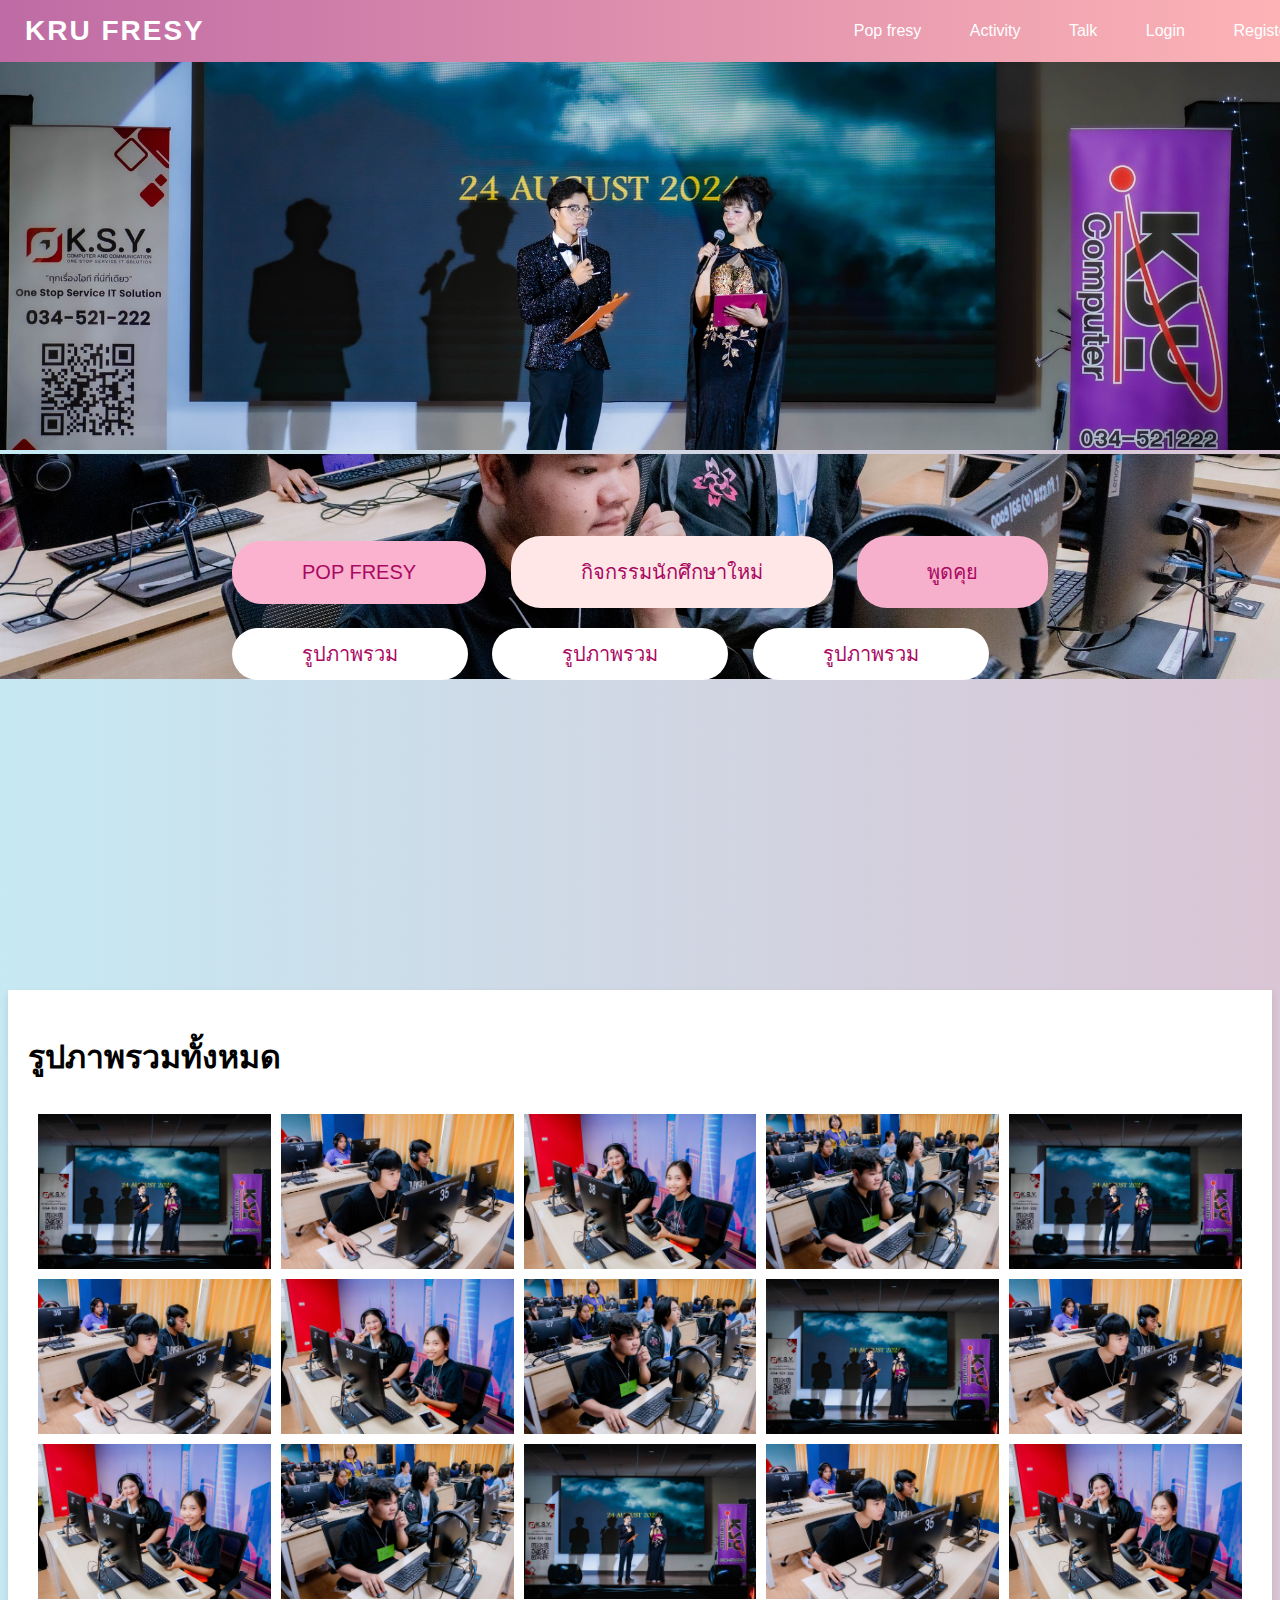
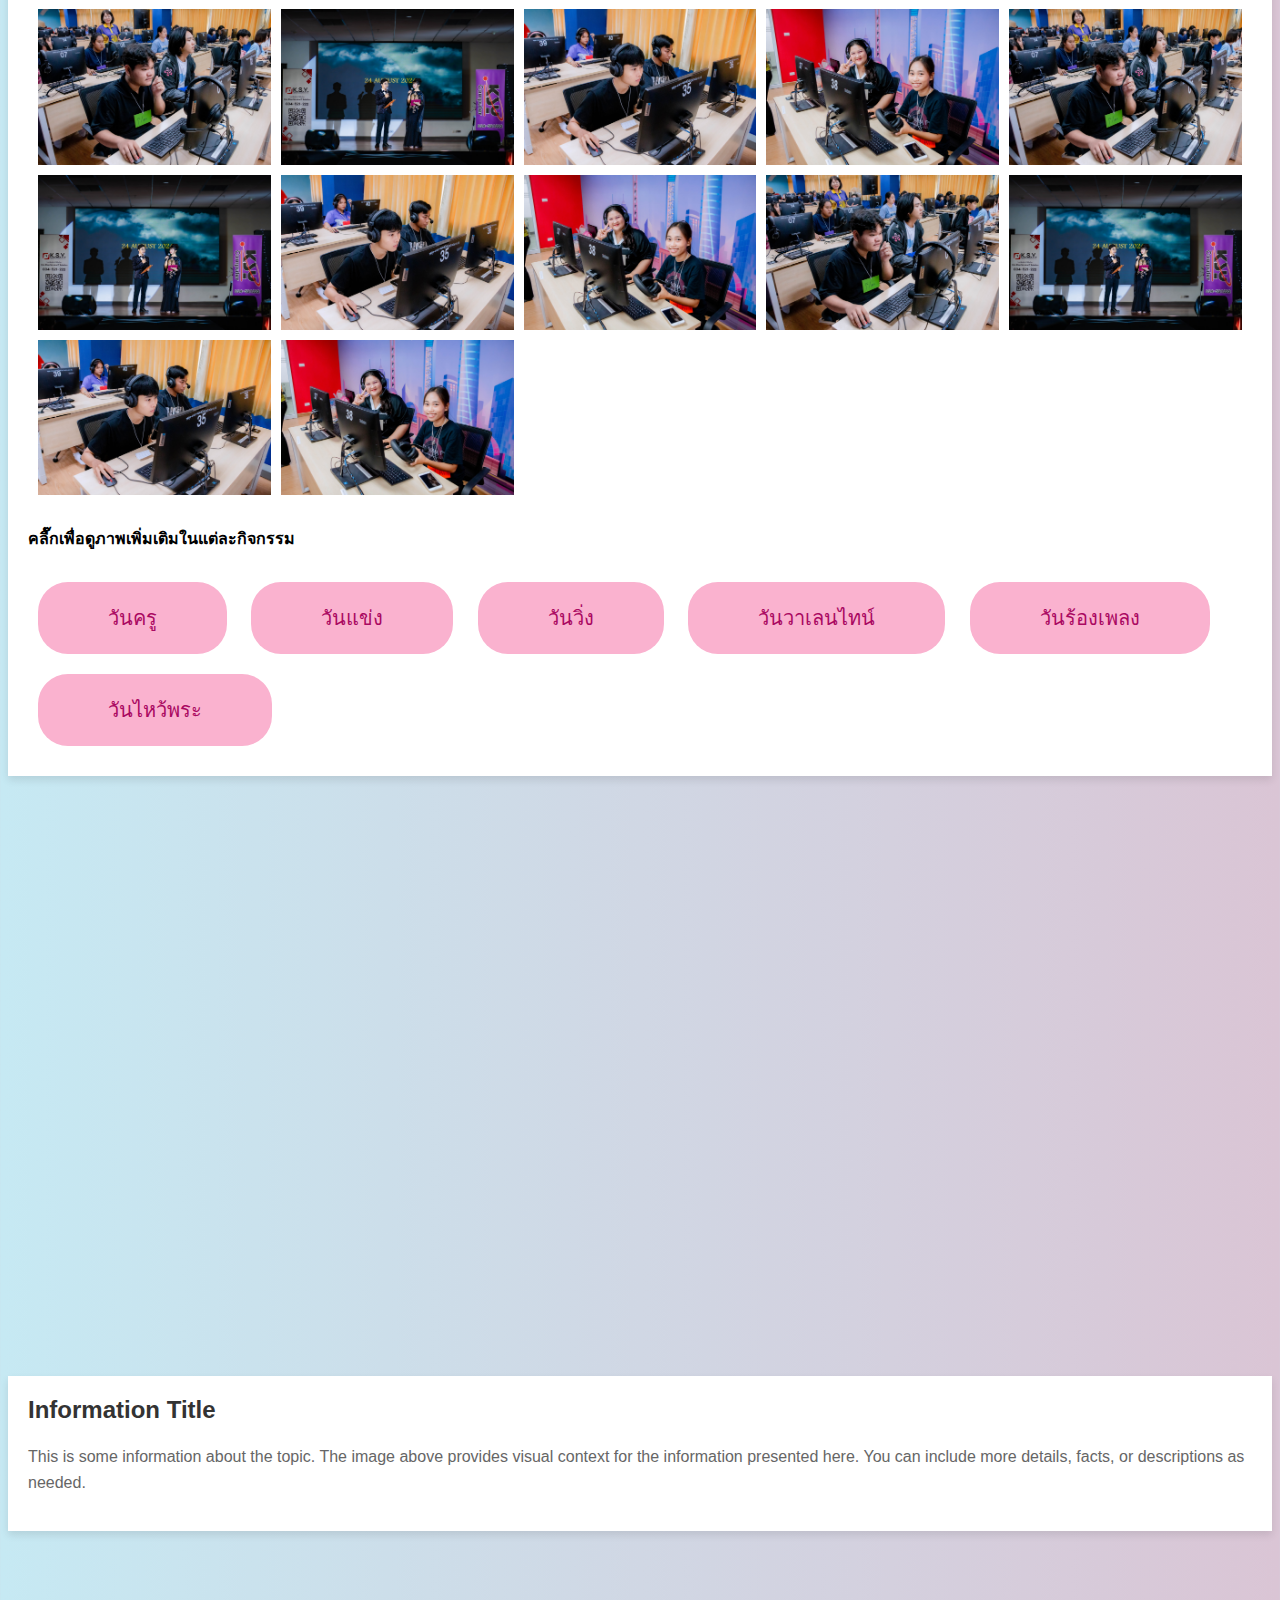
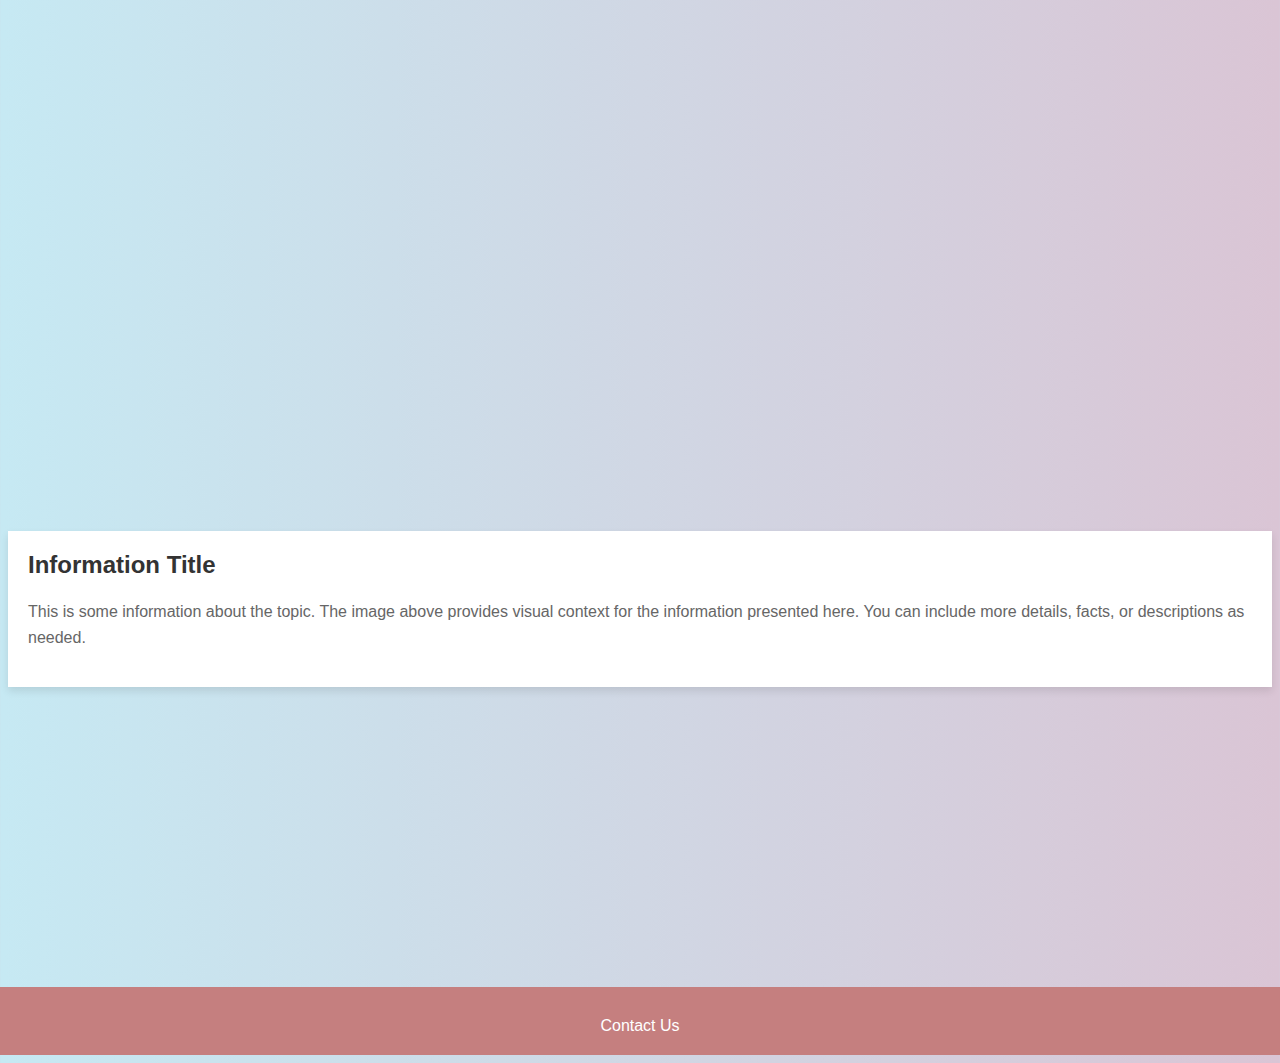
==== index.html @ 99738087 "first commit" ====
<!DOCTYPE html>
<html lang="en">
    <link rel="stylesheet" href="css/index.css">
<head>
    <meta charset="UTF-8">
    <meta name="viewport" content="width=device-width, initial-scale=1.0">
    <title>Image Buttons Example</title>
    <link rel="stylesheet" href="styles.css">
    <script src="js/java.js"></script>
</head>
<body >
    <nav class="navbar">
        <div class="logo">
            <a href="index.html">KRU FRESY</a>
        </div>
        <div class="auth-links">
          
            <a href="pop.html">Pop fresy</a>
            <a href="activity.html">Activity</a>
            <a href="talk.html">Talk</a>
              <a href="login.html">Login</a>
            <a href="register.html">Register</a>
        </div>
    </nav>

<section >
    <div class="photo-slider">
        <div class="slide">
            <img src="data/pic1.jpg" alt="Slide 1">
      
        <div class="slide">
            <img src="data/pic4.jpg" alt="Slide 2">
       

        </div>
    </div>
        </div>
    </div>

<div class="blank"> .s</div>

<div class="button-container">
    <button class="button" onclick="window.location.href='pop.html';">POP FRESY</button>
    <button class="button" onclick="window.location.href='activity.html';">กิจกรรมนักศึกษาใหม่</button>
    <button class="button" onclick="window.location.href='talk.html';">พูดคุย</button>
</div>
<button class="button-slide2" onclick="window.location.href='#1234'"> รูปภาพรวม</button>
<button class="button-slide2" onclick="window.location.href='#1234'"> รูปภาพรวม</button>
<button class="button-slide2" onclick="window.location.href='#1234'"> รูปภาพรวม</button>
</section>
<section id="1234">
<div class="info-container">
      <div class="info-content">
   <h1> รูปภาพรวมทั้งหมด </h1>
        <div class="gallery">
            <div class="gallery-item"><img src="data/pic1.jpg" alt="Image 1"></div>
            <div class="gallery-item"><img src="data/pic2.jpg" alt="Image 2"></div>
            <div class="gallery-item"><img src="data/pic3.jpg" alt="Image 3"></div>
            <div class="gallery-item"><img src="data/pic4.jpg" alt="Image 4"></div>
            <div class="gallery-item"><img src="data/pic1.jpg" alt="Image 1"></div>
            <div class="gallery-item"><img src="data/pic2.jpg" alt="Image 2"></div>
            <div class="gallery-item"><img src="data/pic3.jpg" alt="Image 3"></div>
            <div class="gallery-item"><img src="data/pic4.jpg" alt="Image 4"></div>
            <div class="gallery-item"><img src="data/pic1.jpg" alt="Image 1"></div>
            <div class="gallery-item"><img src="data/pic2.jpg" alt="Image 2"></div>
            <div class="gallery-item"><img src="data/pic3.jpg" alt="Image 3"></div>
            <div class="gallery-item"><img src="data/pic4.jpg" alt="Image 4"></div>
            <div class="gallery-item"><img src="data/pic1.jpg" alt="Image 1"></div>
            <div class="gallery-item"><img src="data/pic2.jpg" alt="Image 2"></div>
            <div class="gallery-item"><img src="data/pic3.jpg" alt="Image 3"></div>
            <div class="gallery-item"><img src="data/pic4.jpg" alt="Image 4"></div>
            <div class="gallery-item"><img src="data/pic1.jpg" alt="Image 1"></div>
            <div class="gallery-item"><img src="data/pic2.jpg" alt="Image 2"></div>
            <div class="gallery-item"><img src="data/pic3.jpg" alt="Image 3"></div>
            <div class="gallery-item"><img src="data/pic4.jpg" alt="Image 4"></div>
            <div class="gallery-item"><img src="data/pic1.jpg" alt="Image 1"></div>
            <div class="gallery-item"><img src="data/pic2.jpg" alt="Image 2"></div>
            <div class="gallery-item"><img src="data/pic3.jpg" alt="Image 3"></div>
            <div class="gallery-item"><img src="data/pic4.jpg" alt="Image 4"></div>
            <div class="gallery-item"><img src="data/pic1.jpg" alt="Image 1"></div>
            <div class="gallery-item"><img src="data/pic2.jpg" alt="Image 2"></div>
            <div class="gallery-item"><img src="data/pic3.jpg" alt="Image 3"></div>
   

            <!-- Add more gallery items as needed -->
        </div>
       <div>
        <h3>
            <h4> คลื๊กเพื่อดูภาพเพิ่มเติมในแต่ละกิจกรรม</h4>
            <button class="button-slide" onclick="window.location.href='https://drive.google.com/drive/u/2/folders/1FhuGe-60AtNOAWRHEZdpyz89f5zjqLNd'"> วันครู </button>
            <button class="button-slide" onclick="window.location.href='https://drive.google.com/drive/folders/1TvIue_Pt7hHn8EUC6U8NU38xc5LNyPsI?usp=sharing'"> วันแข่ง </button>
            <button class="button-slide" onclick="window.location.href='https://drive.google.com/drive/u/2/folders/1FhuGe-60AtNOAWRHEZdpyz89f5zjqLNd'"> วันวิ่ง </button>
            <button class="button-slide" onclick="window.location.href='https://drive.google.com/drive/folders/1TvIue_Pt7hHn8EUC6U8NU38xc5LNyPsI?usp=sharing'"> วันวาเลนไทน์ </button>
            <button class="button-slide" onclick="window.location.href='https://drive.google.com/drive/u/2/folders/1FhuGe-60AtNOAWRHEZdpyz89f5zjqLNd'"> วันร้องเพลง </button>
            <button class="button-slide" onclick="window.location.href='https://drive.google.com/drive/folders/1TvIue_Pt7hHn8EUC6U8NU38xc5LNyPsI?usp=sharing'"> วันไหว้พระ </button>
        </h2>
    </div>

    </div>
</div>
</section>
<section>
<div class="info-container">
    <div class="info-content">
      <h2>Information Title</h2>
      <p>This is some information about the topic. The image above provides visual context for the information presented here. You can include more details, facts, or descriptions as needed.</p>
  </div>
</section>
<section>
</div>
<div class="info-container">
    <div class="info-content">
      <h2>Information Title</h2>
      <p>This is some information about the topic. The image above provides visual context for the information presented here. You can include more details, facts, or descriptions as needed.</p>
  </div>
</div>
</section>
</body>
<footer class="footer">
    <div class="footer-content">
      
        <ul class="footer-links">
   
            <li><a href="">Contact Us</a></li>
        </ul>
    </div>
</footer>
</html>
---- css/index.css ----
@import url('https://fonts.googleapis.com/css2?family=IBM+Plex+Sans+Thai:wght@100;200;300;400;500;600;700&display=swap');
body {
    display: flex;
    font-family: "IBM Plex Sans Thai", sans-serif;
    font-style: bold;
    justify-content: center;
    align-items: center;  
    background: linear-gradient(to right, #c6e9f3, #dac5d5);
    font-family: Arial, sans-serif;
    flex-direction: column;
    min-height: 100vh;
     
}

/* Photo slider styles */
.photo-slider {
    position: fixed;
    position: absolute;
    top: 0;
    left: 0;
    width: 100%;
    height: 100vh; /* Full viewport height */
    overflow: hidden;
    display: flex;
    z-index: -1; /* Ensure it’s behind the navbar */
}

.slide {
    position: absolute;
    width: 100%;
    height: 50%;
    animation: slide 6s ; /* Slide effect */
}

.slide img {
    width: 100%;
    height: 100%;
    object-fit: cover; /* Ensure the image covers the div */
}

/* Keyframes for sliding effect */
@keyframes slide {
    0% {
        opacity: 0;
        transform: translateX(100%);
    }
    20% {
        opacity: 1;
        transform: translateX(0);
    }

}

.navbar {
    display: flex;
    justify-content: space-between;
    align-items: center;
    padding: 15px 30px;
    background: linear-gradient(90deg, #be6ba5, #ffb6b6);
    
    position: fixed;
    width: 100%;
    top: 0;
    left: 10;
    margin-right: 50px;
    margin-left: 100px;
    margin: 30;

}

.logo a {
    color: white;
    text-decoration: none;
    font-size: 28px;
    font-weight: bold;
    letter-spacing: 2px;
    transition: color 0.3s ease;
}

.logo a:hover {
    color: #df4c91;
}

.auth-links a {
    color: white;
    text-decoration: none;
    margin-left: 20px;
    font-size: 16px;
    padding: 8px 12px;
    border-radius: 4px;
    transition: background-color 0.3s ease, color 0.3s ease;
}

.auth-links a:hover {
    background-color: #ffffff;
    color: #333;
}

.auth-links a:active {
    background-color: #89b0dd;
    color: #ebc8c8;
}



.button {
    border: salmon;
    color: rgb(170, 9, 98);
    padding: 20px 70px ;
    cursor: pointer;
    border-radius: 30px;
    transition: background-color 0.3s, transform 0.2s;
    margin: 10px;

    font-size: 20px;
}
.button:nth-child(1) {
    background-color: #fab2cf; /* Medium pink */
}
.button:nth-child(2) {
    background-color: #FFE7E7; /* Medium pink */
}

.button:nth-child(3) {
    background-color: #f7b0cc; /* Darker pink */
}

.button:hover {
    
    background-color: #ff9fae; /* White background on hover */
    color: #ffffff; /* Dark text color on hover */
    transform: scale(1.15); /* Slightly enlarge button on hover */
}

.button:active {
    background-color: #FF8C9E; /* Light grey background when button is clicked */
    transform: scale(0.95); /* Slightly shrink button on click */
}
.button-slide {
    border: salmon;
    color: rgb(170, 9, 98);
    padding: 20px 70px ;
    cursor: pointer;
    border-radius: 30px;
    transition: background-color 0.3s, transform 0.2s;
    margin: 10px;

    font-size: 20px;
    background-color: #fab2cf;
}
.button-slide:hover {
    
    background-color: #ff9fae; /* White background on hover */
    color: #ffffff; /* Dark text color on hover */
    transform: scale(1.15); /* Slightly enlarge button on hover */
}

.button-slide:active {
    background-color: #ffffff; /* Light grey background when button is clicked */
    transform: scale(0.95); /* Slightly shrink button on click */
}
.button-slide2 {
    border: rgb(255, 255, 255);
    color: rgb(170, 9, 98);
    padding: 10px 70px ;
    cursor: pointer;
    border-radius: 30px;
    transition: background-color 0.3s, transform 0.2s;
    margin: 10px;

    font-size: 20px;
    background-color: #ffffff;
}
.button-slide2:hover {
    
    background-color: #ffffff; /* White background on hover */
    color: #662f2f; /* Dark text color on hover */
    transform: scale(1.15); /* Slightly enlarge button on hover */
}

.button-slide2:active {
    background-color: #FF8C9E; /* Light grey background when button is clicked */
    transform: scale(0.95); /* Slightly shrink button on click */
}
.info-container {
    display: flex;

    align-items: center;
    background-color: #fff;
    border-radius: 0px;
    box-shadow: 0 4px 8px rgba(0, 0, 0, 0.1);
    overflow: hidden;
    margin: 300px auto;
    width: 100%;
    max-width: 100%;
   
}


.info-content {
    padding: 20px;
    flex: 1;
}

.info-content h2 {
    margin-top: 0;
    color: #333;
}

.info-content p {
    color: #666;
    line-height: 1.6;
}
/* Gallery container styling */
.gallery {
    display: grid;
    grid-template-columns: repeat(auto-fill, minmax(200px, 1fr));
    gap: 10px; /* Space between images */
    padding: 10px;
}

/* Gallery item styling */
.gallery-item {
    overflow: hidden; /* Hide overflow for a cleaner look */
}

.gallery-item img {
    width: 100%;
    height: auto;
    display: block; /* Remove bottom margin/space */
    transition: transform 0.3s ease-in-out;
    cursor: pointer; /* Indicate clickable images */
}

/* Add a hover effect */
.gallery-item:hover img {
    transform: scale(1.05); /* Slight zoom on hover */
}

/* Lightbox styling */
.lightbox {
    display: none; /* Hidden by default */
    position: fixed;
    top: 0;
    left: 0;
    width: 100%;
    height: 100%;
    background-color: rgba(0, 0, 0, 0.8); /* Dark overlay */
    justify-content: center;
    align-items: center;
    z-index: 1000; /* Ensure it appears above other content */
}

.lightbox-img {
    max-width: 90%;
    max-height: 80%;
    margin: auto;
}

.close {
    position: absolute;
    top: 20px;
    right: 20px;
    font-size: 2rem;
    color: white;
    cursor: pointer;
}
.footer {
    background-color: #c57f7f; /* Pink background color */
    color: white;
    text-align: center;
    padding: 20px;
    position: relative;
    bottom: 0;
    width: 100%;
}

.footer-content {
    max-width: 1200px;
    margin: 0 auto;
}

.footer-links {
    list-style: none;
    padding: 0;
    margin: 10px 0 0;
}

.footer-links li {
    display: inline;
    margin: 0 10px;
}

.footer-links a {
    color: white;
    text-decoration: none;
}

.footer-links a:hover {
    text-decoration: underline;
}

.blank{
    margin-bottom: 500px;
}
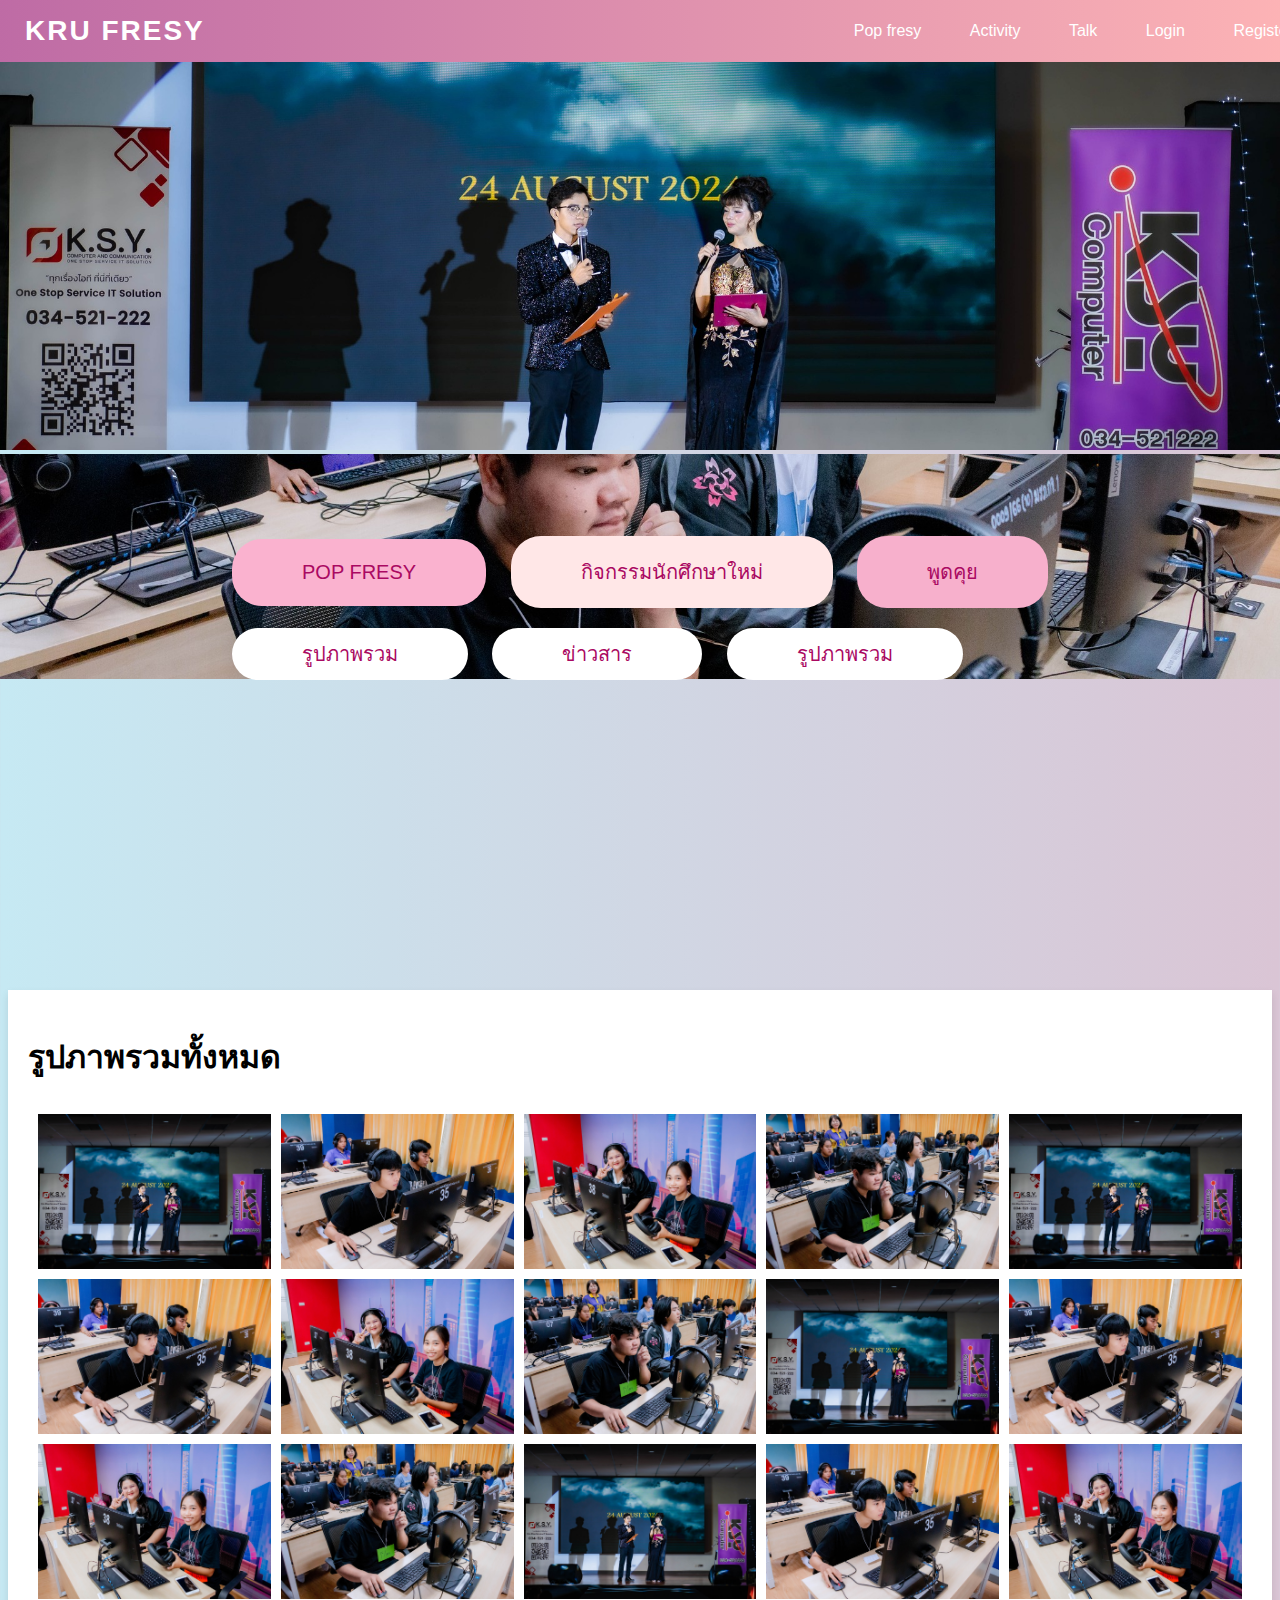
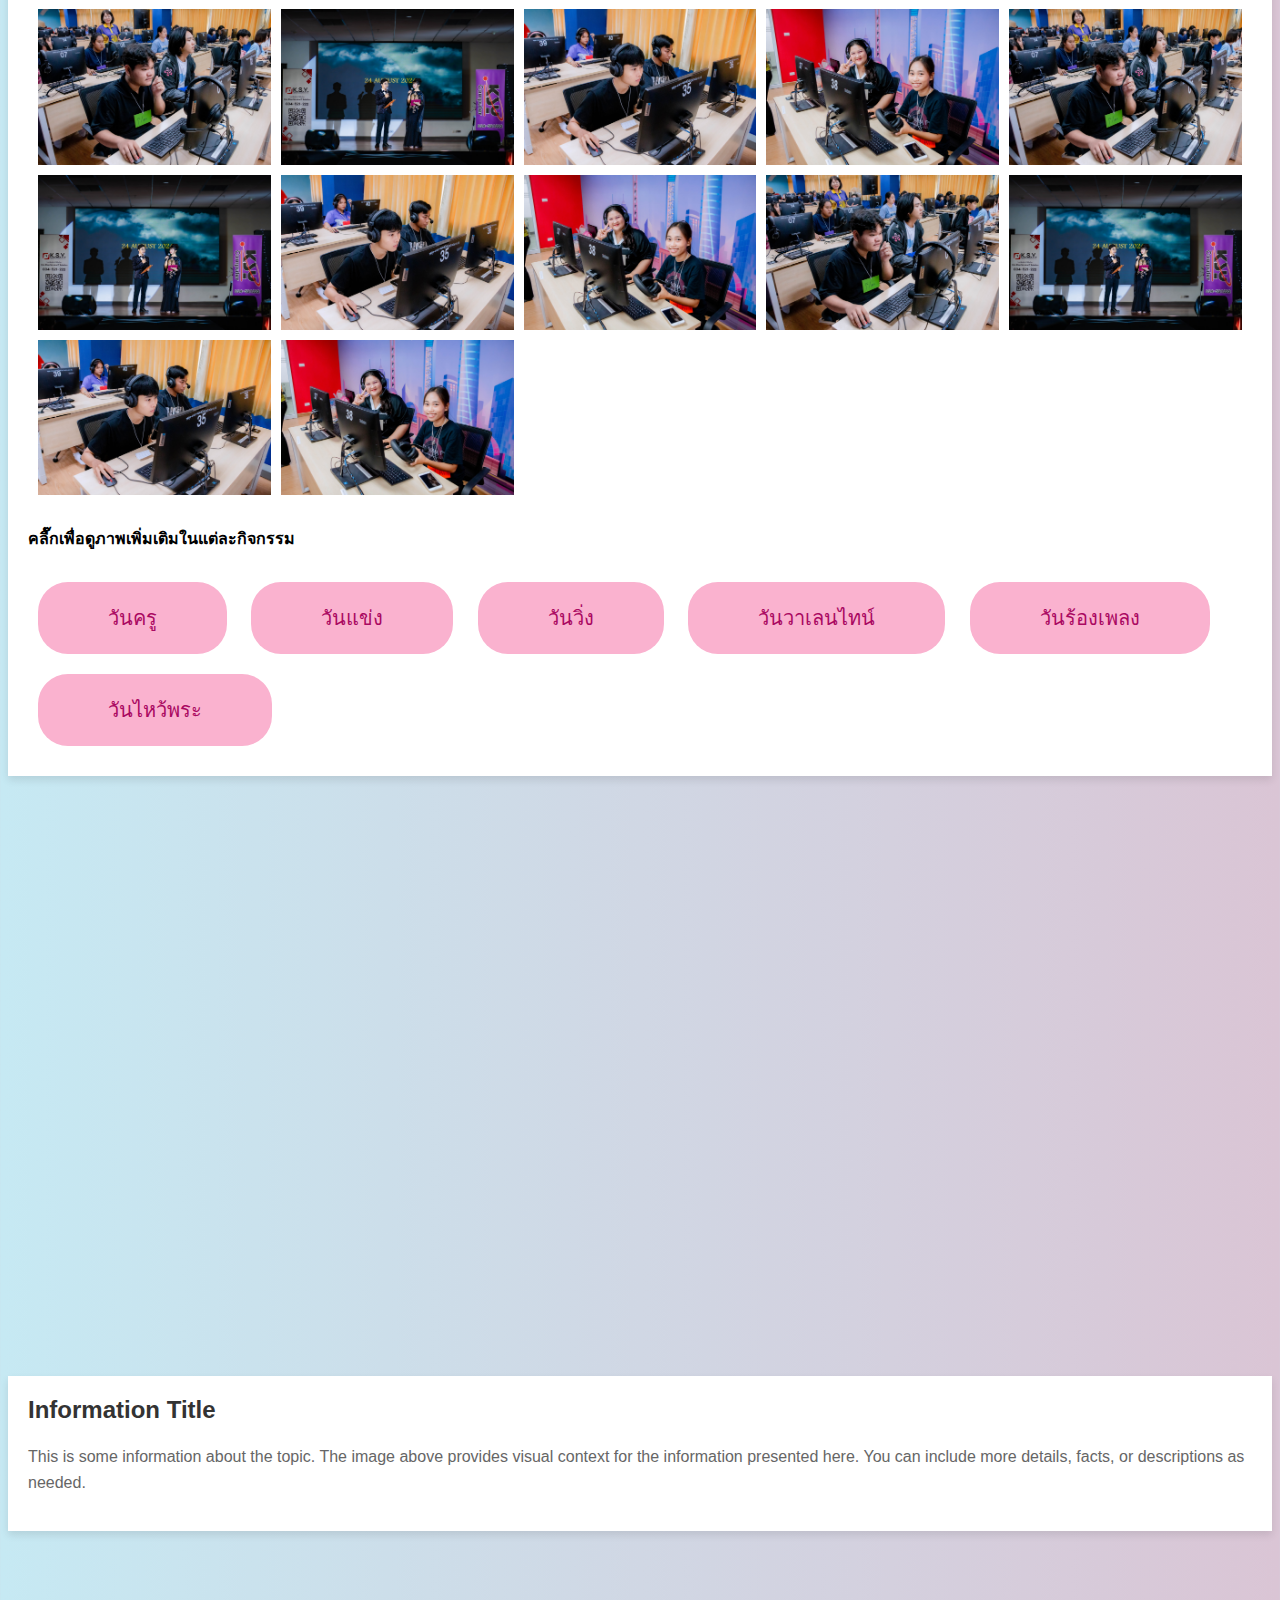
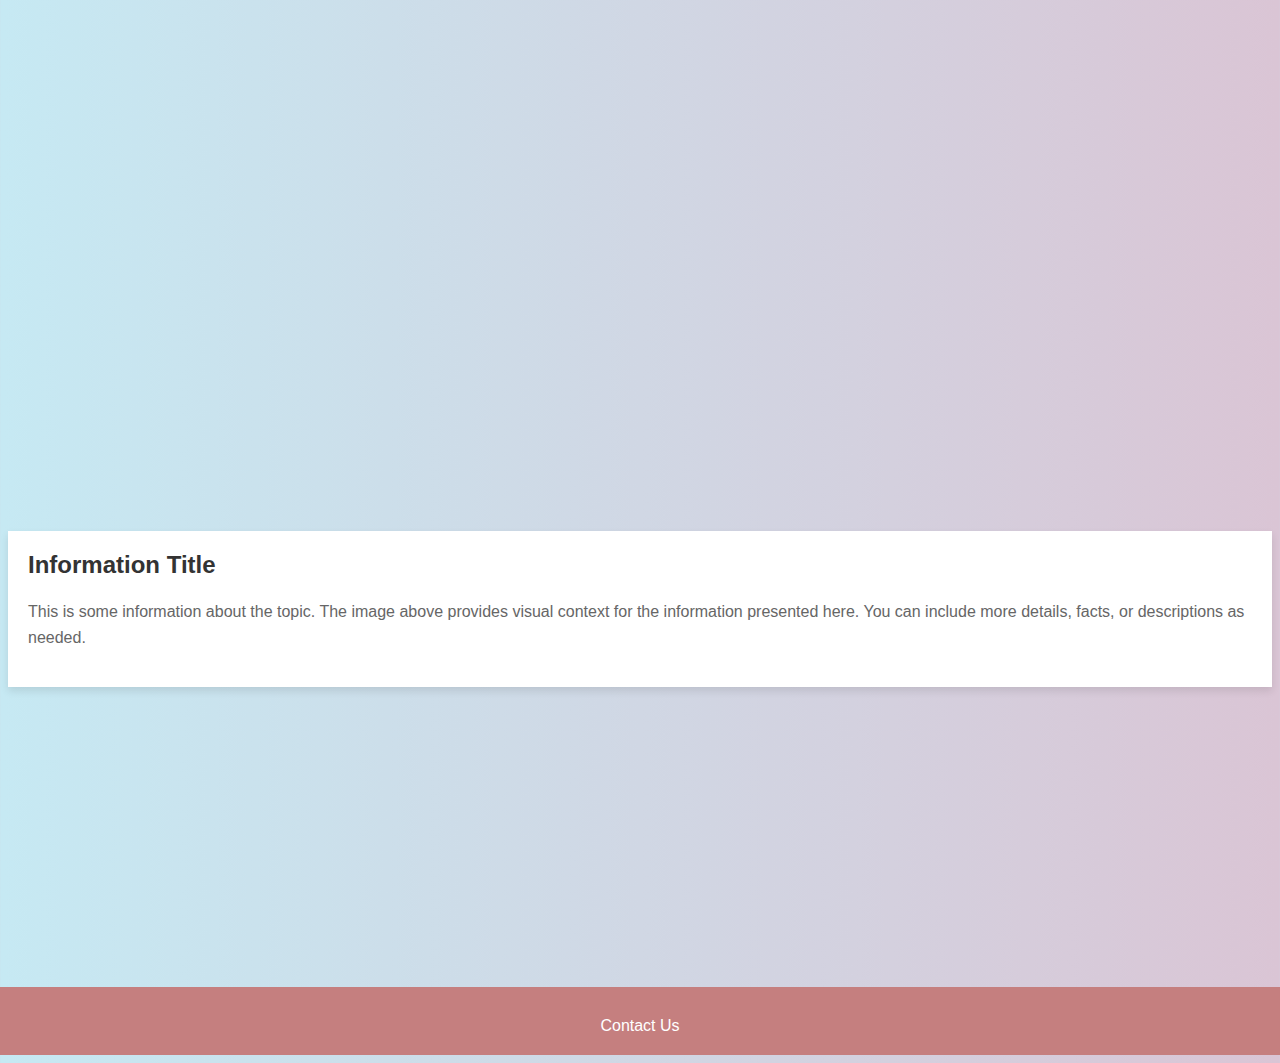
==== commit 8c444ba3: "finish" ====
--- a/index.html
+++ b/index.html
@@ -40,12 +40,12 @@
 <div class="blank"> .s</div>
 
 <div class="button-container">
-    <button class="button" onclick="window.location.href='pop.html';">POP FRESY</button>
+    <button class="button" onclick="window.location.href='pop.html';">ㅤㅤPOP FRESYㅤㅤ</button>
     <button class="button" onclick="window.location.href='activity.html';">กิจกรรมนักศึกษาใหม่</button>
-    <button class="button" onclick="window.location.href='talk.html';">พูดคุย</button>
+    <button class="button" onclick="window.location.href='talk.html';">ㅤㅤㅤพูดคุยㅤㅤㅤ</button>
 </div>
 <button class="button-slide2" onclick="window.location.href='#1234'"> รูปภาพรวม</button>
-<button class="button-slide2" onclick="window.location.href='#1234'"> รูปภาพรวม</button>
+<button class="button-slide2" onclick="window.location.href='#1234'">  ข่าวสาร </button>
 <button class="button-slide2" onclick="window.location.href='#1234'"> รูปภาพรวม</button>
 </section>
 <section id="1234">
--- a/css/index.css
+++ b/css/index.css
@@ -105,13 +105,13 @@
 
 .button {
     border: salmon;
+    justify-content: center;
     color: rgb(170, 9, 98);
     padding: 20px 70px ;
     cursor: pointer;
     border-radius: 30px;
     transition: background-color 0.3s, transform 0.2s;
     margin: 10px;
-
     font-size: 20px;
 }
 .button:nth-child(1) {
@@ -140,6 +140,7 @@
     border: salmon;
     color: rgb(170, 9, 98);
     padding: 20px 70px ;
+    justify-content: center;
     cursor: pointer;
     border-radius: 30px;
     transition: background-color 0.3s, transform 0.2s;
@@ -163,11 +164,11 @@
     border: rgb(255, 255, 255);
     color: rgb(170, 9, 98);
     padding: 10px 70px ;
+    justify-content: center;
     cursor: pointer;
     border-radius: 30px;
     transition: background-color 0.3s, transform 0.2s;
     margin: 10px;
-
     font-size: 20px;
     background-color: #ffffff;
 }
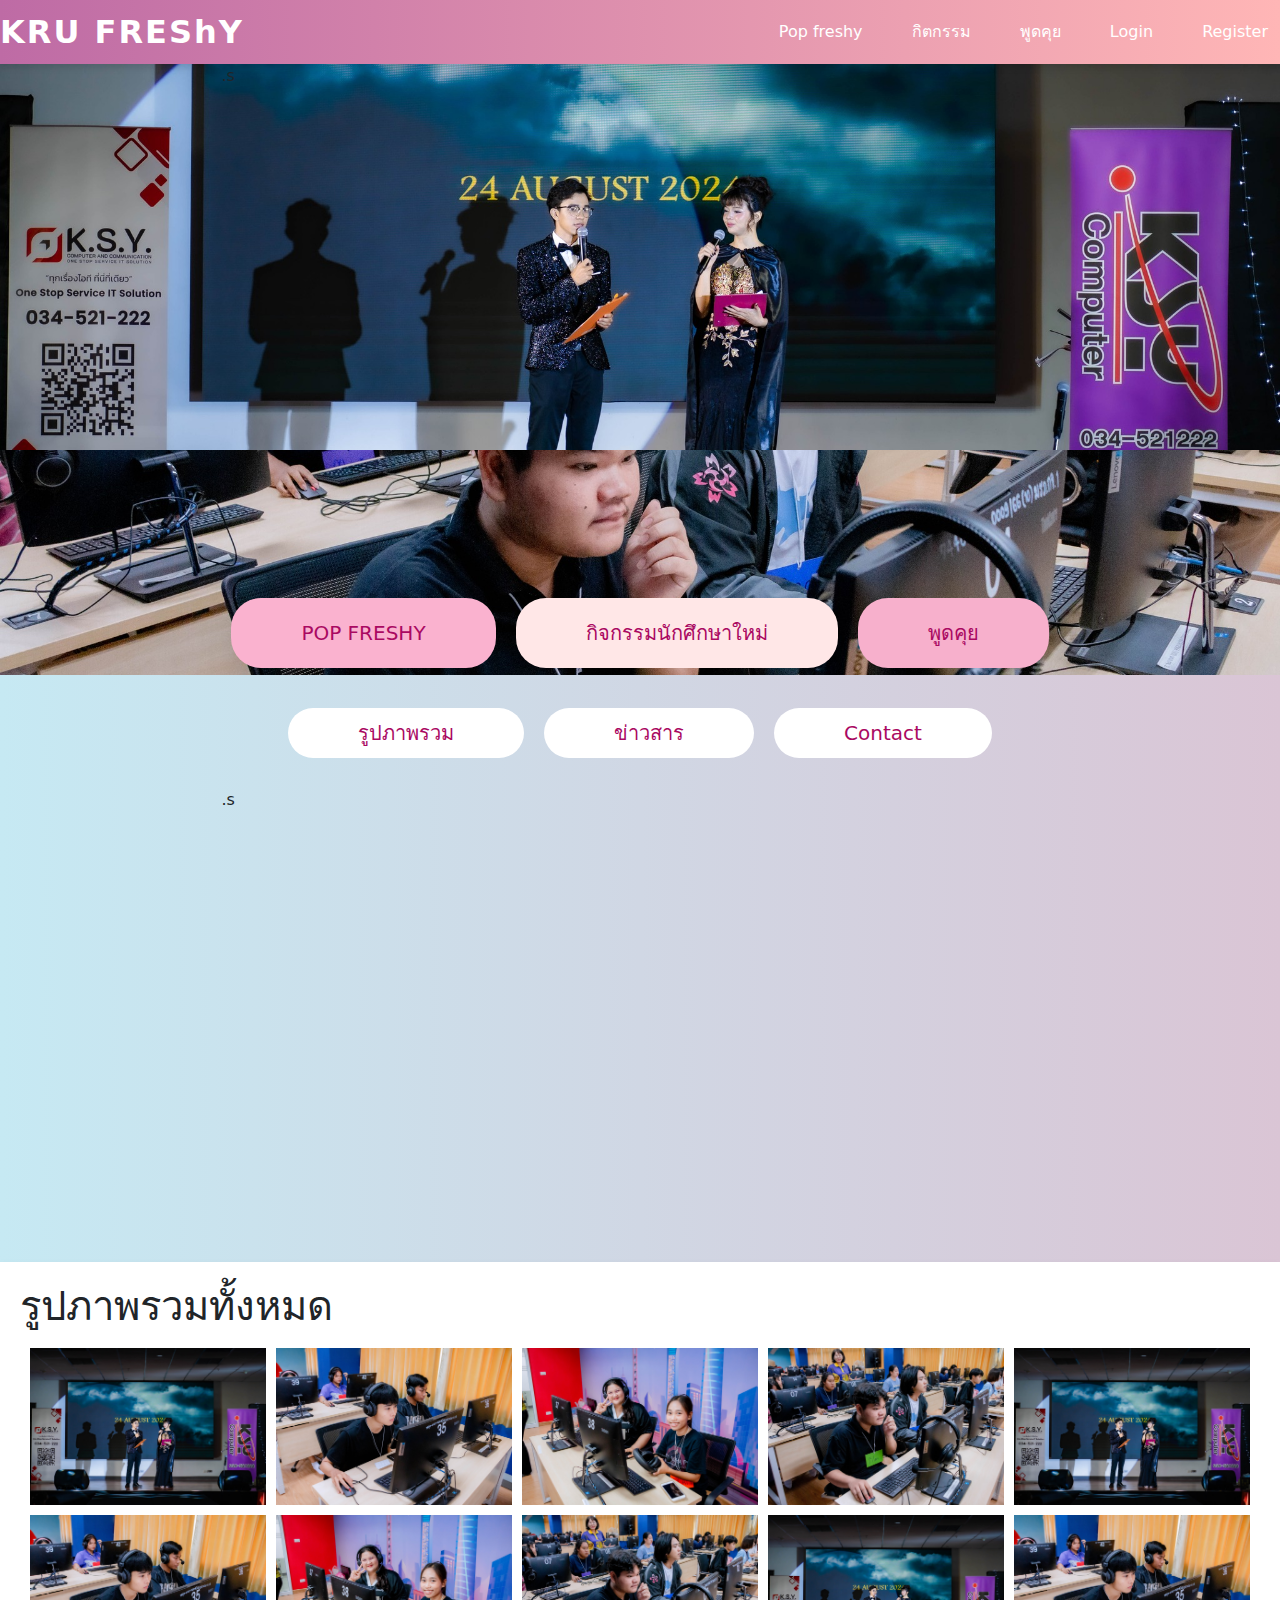
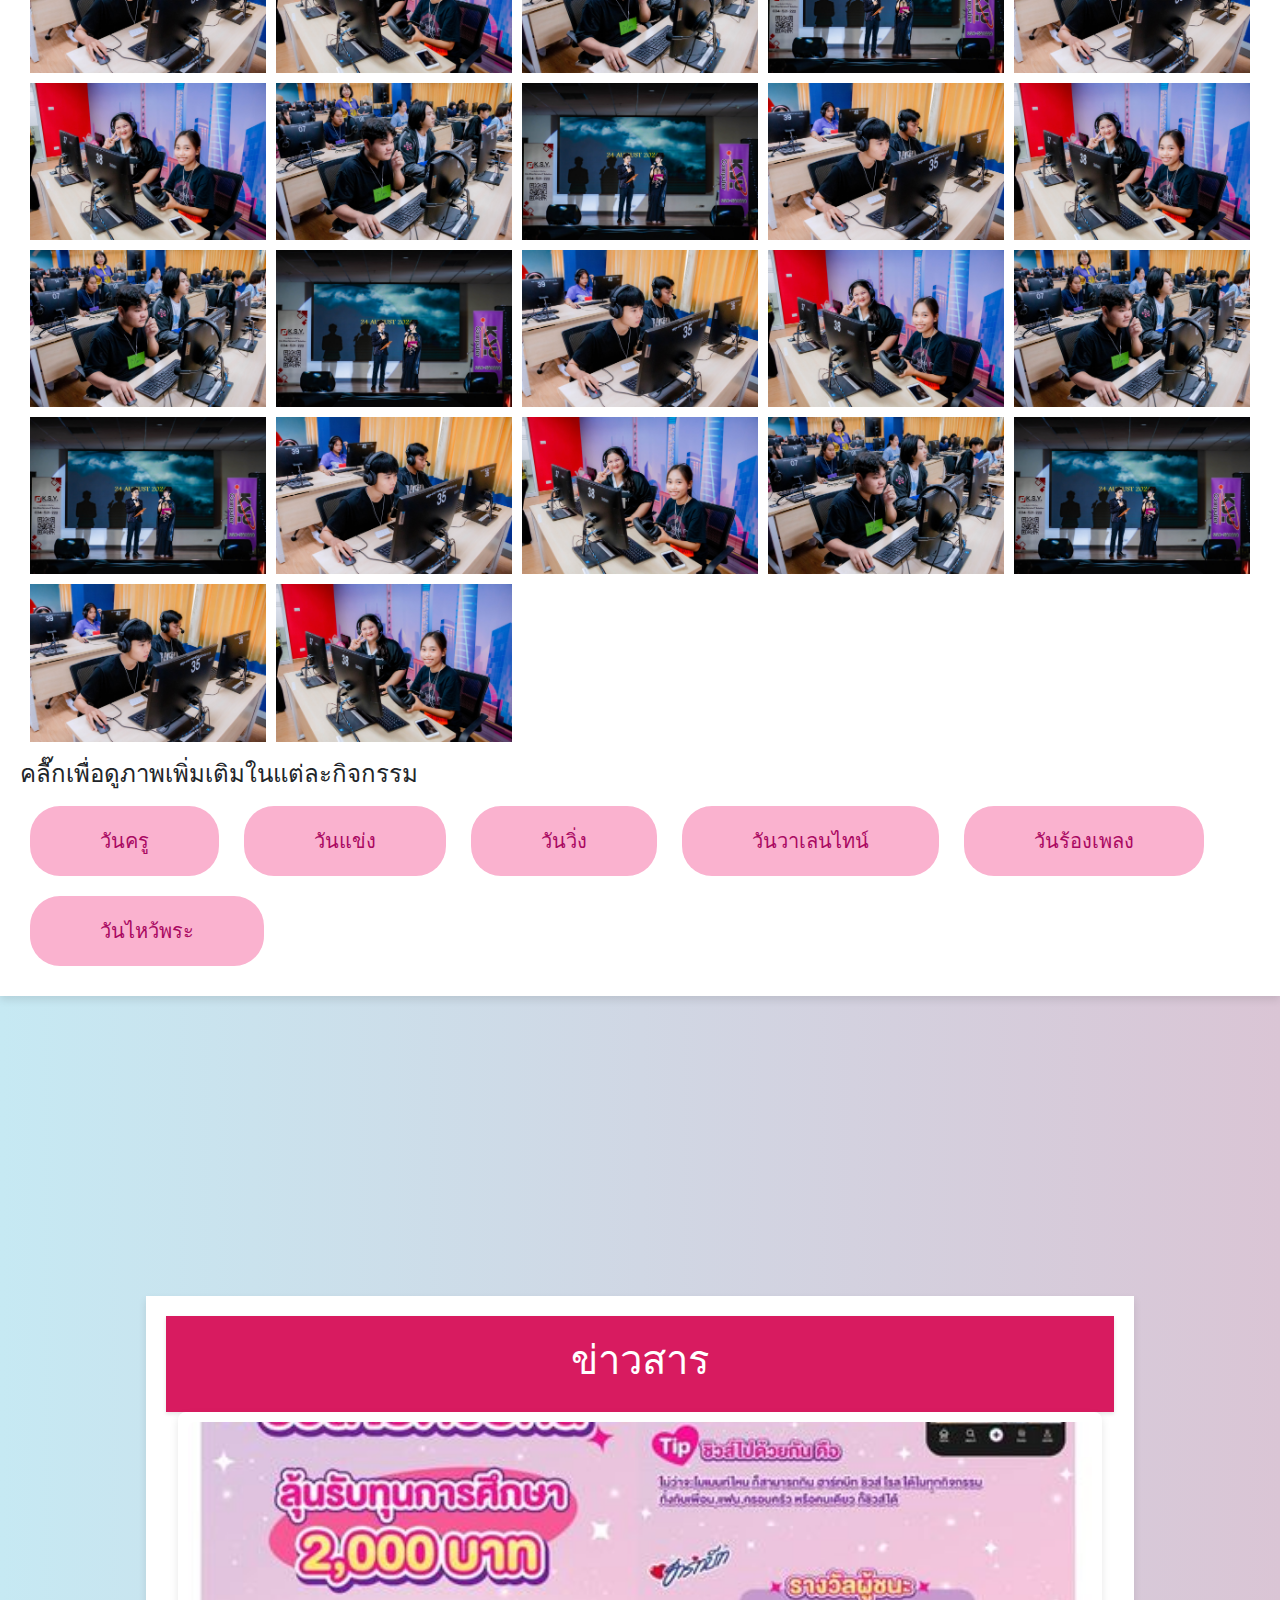
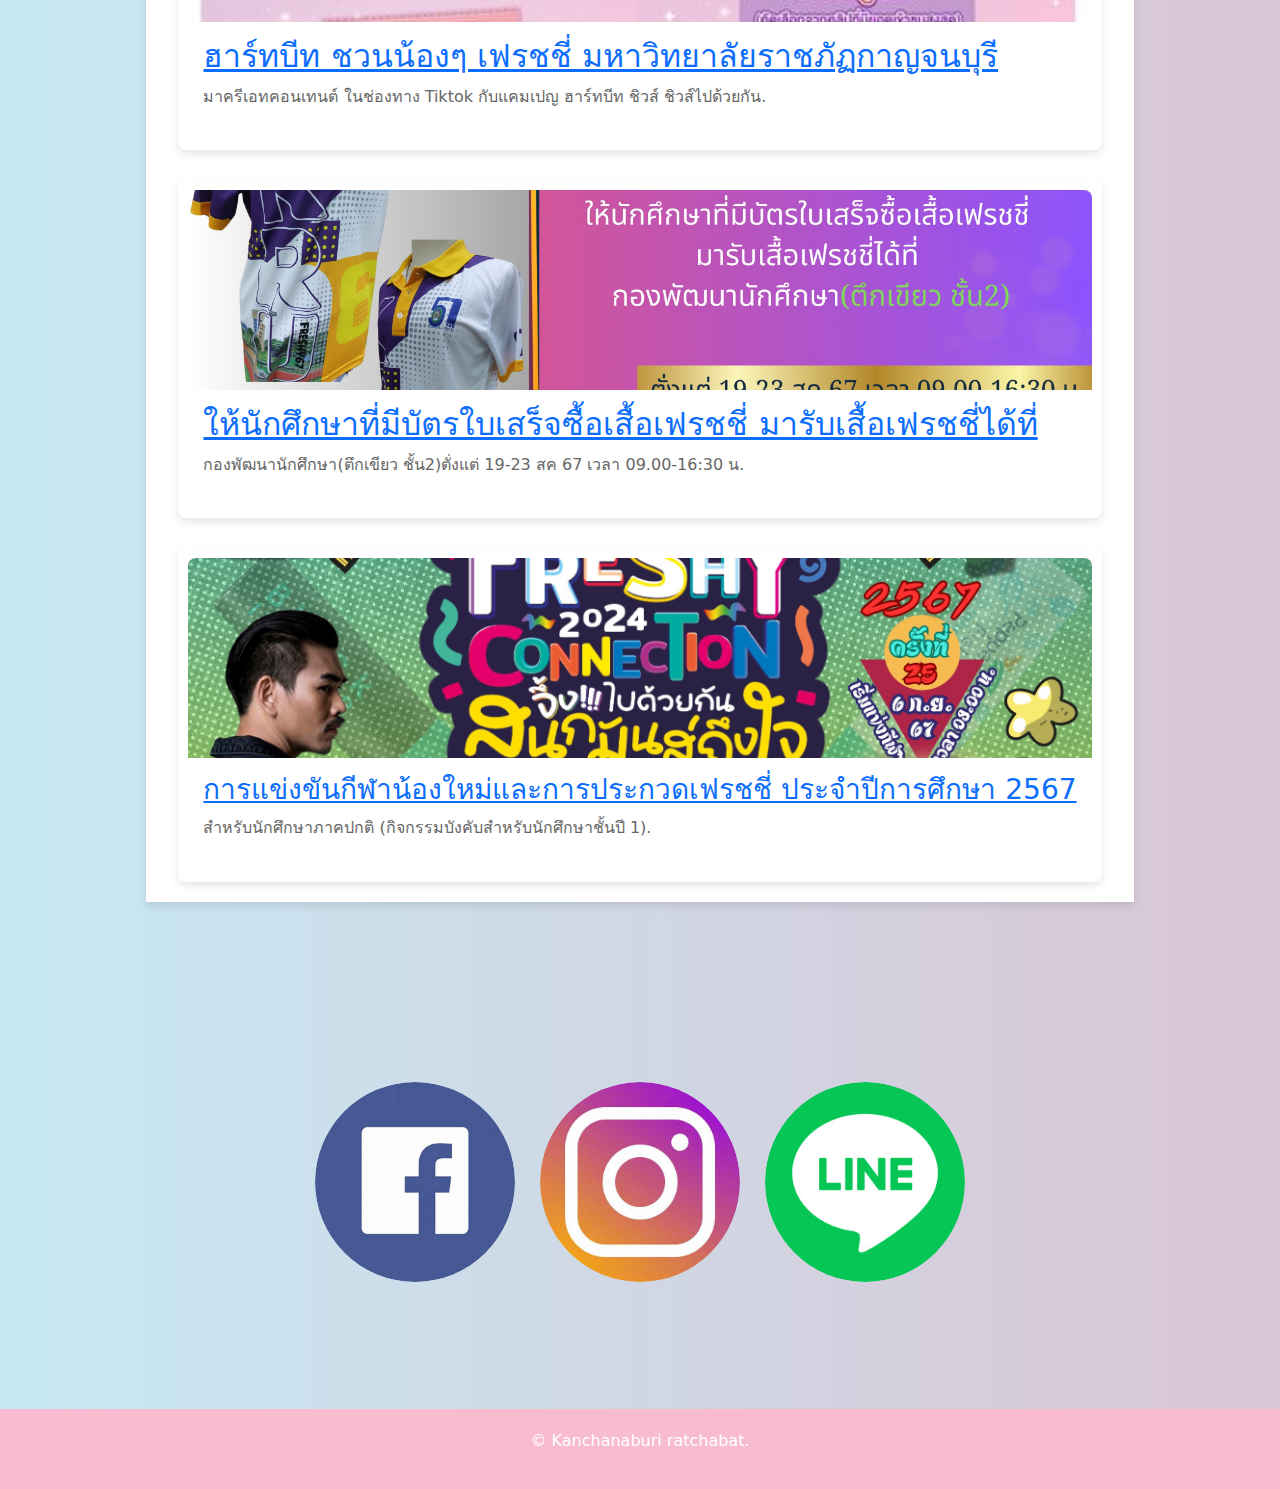
==== commit c5263440: "done" ====
--- a/index.html
+++ b/index.html
@@ -7,17 +7,18 @@
     <title>Image Buttons Example</title>
     <link rel="stylesheet" href="styles.css">
     <script src="js/java.js"></script>
+    <link href="https://cdn.jsdelivr.net/npm/bootstrap@5.3.3/dist/css/bootstrap.min.css" rel="stylesheet" >
 </head>
 <body >
     <nav class="navbar">
         <div class="logo">
-            <a href="index.html">KRU FRESY</a>
+            <a href="index.html">KRU FREShY</a>
         </div>
         <div class="auth-links">
           
-            <a href="pop.html">Pop fresy</a>
-            <a href="activity.html">Activity</a>
-            <a href="talk.html">Talk</a>
+            <a href="pop.html">Pop freshy</a>
+            <a href="activity.html">กิตกรรม</a>
+            <a href="talk.html">พูดคุย</a>
               <a href="login.html">Login</a>
             <a href="register.html">Register</a>
         </div>
@@ -40,13 +41,18 @@
 <div class="blank"> .s</div>
 
 <div class="button-container">
-    <button class="button" onclick="window.location.href='pop.html';">ㅤㅤPOP FRESYㅤㅤ</button>
+    <button class="button" onclick="window.location.href='pop.html';">ㅤㅤPOP FRESHYㅤㅤ</button>
     <button class="button" onclick="window.location.href='activity.html';">กิจกรรมนักศึกษาใหม่</button>
     <button class="button" onclick="window.location.href='talk.html';">ㅤㅤㅤพูดคุยㅤㅤㅤ</button>
 </div>
-<button class="button-slide2" onclick="window.location.href='#1234'"> รูปภาพรวม</button>
-<button class="button-slide2" onclick="window.location.href='#1234'">  ข่าวสาร </button>
-<button class="button-slide2" onclick="window.location.href='#1234'"> รูปภาพรวม</button>
+
+<div class="button-container">
+    <button class="button-slide2" onclick="window.location.href='#1234'"> รูปภาพรวม</button>
+    <button class="button-slide2" onclick="window.location.href='#news'">  ข่าวสาร </button>
+    <button class="button-slide2" onclick="window.location.href='#good'"> Contact</button>
+  
+</div>
+<div class="blank2"> .s</div>
 </section>
 <section id="1234">
 <div class="info-container">
@@ -99,30 +105,78 @@
     </div>
 </div>
 </section>
-<section>
+<section id="news">
 <div class="info-container">
     <div class="info-content">
-      <h2>Information Title</h2>
-      <p>This is some information about the topic. The image above provides visual context for the information presented here. You can include more details, facts, or descriptions as needed.</p>
+        <header>
+            <div class="container">
+                <h1>ข่าวสาร</h1>
+            </div>
+        </header>
+    
+        <div class="container">
+            <div class="grid-container">
+                <article>
+                    <img src="data/news1.jpg"width="60%" alt="JavaScript Framework">
+                    <div class="content">
+                        <h2><a href="https://www.facebook.com/hartbeatfanpage/videos/1030457718274148" target="_blank">ฮาร์ทบีท ชวนน้องๆ เฟรชชี่ มหาวิทยาลัยราชภัฏกาญจนบุรี</a></h2>
+                        <p>มาครีเอทคอนเทนต์ ในช่องทาง Tiktok 
+                            กับแคมเปญ ฮาร์ทบีท ชิวส์ ชิวส์ไปด้วยกัน.</p>
+                    
+                    </div>
+                </article>
+    
+                <article>
+                    <img src="data/new2.jpg" width="60%" alt="Python 4.0">
+                    <div class="content">
+                        <h2><a href="https://www.facebook.com/photo/?fbid=1025434936035337&set=a.563916932187142" target="_blank">ให้นักศึกษาที่มีบัตรใบเสร็จซื้อเสื้อเฟรชชี่ มารับเสื้อเฟรชชี่ได้ที่ </a></h2>
+                        <p>กองพัฒนานักศึกษา(ตึกเขียว ชั้น2)ตั่งแต่ 19-23 สค 67 เวลา 09.00-16:30 น.</p>
+                  
+                    </div>
+                </article>
+                <article>
+                    <img src="data/news3.jpg" alt="React Hooks Update">
+                    <div class="content">
+                        <h3><a href="https://drive.google.com/file/d/1nt2s-GlYbB85TqGJyAkwOX2nqIAS84Y7/view?fbclid=IwY2xjawFAbgpleHRuA2FlbQIxMAABHYP-Ye_rNqVtmBZPzF7z9VQM-4BNxjThC53xxlW5ITd7i_YTa_muZzs54Q_aem_qMIZBxGdaMnfjq0JjUuSdQ" target="_blank">การแข่งขันกีฬาน้องใหม่และการประกวดเฟรชชี่ ประจำปีการศึกษา 2567 </a></h3>
+                        <p>สำหรับนักศึกษาภาคปกติ (กิจกรรมบังคับสำหรับนักศึกษาชั้นปี 1).</p>
+                        <p><a href="https://drive.google.com/file/d/1nt2s-GlYbB85TqGJyAkwOX2nqIAS84Y7/view?fbclid=IwY2xjawFAbgpleHRuA2FlbQIxMAABHYP-Ye_rNqVtmBZPzF7z9VQM-4BNxjThC53xxlW5ITd7i_YTa_muZzs54Q_aem_qMIZBxGdaMnfjq0JjUuSdQ" target="_blank"></a></p>
+                    </div>
+                </article>
+               
+    
+            </div>
+        </div>
+
   </div>
 </section>
-<section>
+
 </div>
-<div class="info-container">
+<section id="good">
+
     <div class="info-content">
-      <h2>Information Title</h2>
-      <p>This is some information about the topic. The image above provides visual context for the information presented here. You can include more details, facts, or descriptions as needed.</p>
+        <body>
+            <a href="https://www.facebook.com/dsd.kru.ac.th" class="image-link">
+                <img src="data/fb.png" alt="Description of image 1">
+            </a>
+            <a href="https://www.instagram.com/kru.university/" class="image-link">
+                <img src="data/OIP.png" alt="Description of image 2">
+            </a>
+            <a href="https://line.me/th/" class="image-link">
+                <img src="data/512x512bb.jpg" alt="Description of image 3">
+            </a>
+        </body>
+     
   </div>
 </div>
 </section>
-</body>
+<script src="https://cdn.jsdelivr.net/npm/bootstrap@5.3.3/dist/js/bootstrap.bundle.min.js" ></script>
 <footer class="footer">
     <div class="footer-content">
-      
-        <ul class="footer-links">
-   
-            <li><a href="">Contact Us</a></li>
-        </ul>
+        <p>&copy; Kanchanaburi ratchabat.</p>
+       
     </div>
 </footer>
+</body>
+
+
 </html>--- a/css/index.css
+++ b/css/index.css
@@ -57,21 +57,17 @@
     align-items: center;
     padding: 15px 30px;
     background: linear-gradient(90deg, #be6ba5, #ffb6b6);
-    
     position: fixed;
     width: 100%;
     top: 0;
-    left: 10;
-    margin-right: 50px;
-    margin-left: 100px;
-    margin: 30;
-
+    box-shadow: 0 4px 6px rgba(0, 0, 0, 0.1);
+    z-index: 1000;
 }
 
 .logo a {
     color: white;
     text-decoration: none;
-    font-size: 28px;
+    font-size: 32px;
     font-weight: bold;
     letter-spacing: 2px;
     transition: color 0.3s ease;
@@ -95,13 +91,12 @@
     background-color: #ffffff;
     color: #333;
 }
-
-.auth-links a:active {
-    background-color: #89b0dd;
-    color: #ebc8c8;
-}
-
-
+.button-container {
+    display: flex;
+    justify-content: center;
+    flex-wrap: wrap; /* Allows buttons to wrap if they don't fit in one line */
+    margin-bottom: 20px; /* Space between button containers */
+}
 
 .button {
     border: salmon;
@@ -185,13 +180,12 @@
 }
 .info-container {
     display: flex;
-
     align-items: center;
     background-color: #fff;
     border-radius: 0px;
     box-shadow: 0 4px 8px rgba(0, 0, 0, 0.1);
     overflow: hidden;
-    margin: 300px auto;
+    margin: 150px auto;
     width: 100%;
     max-width: 100%;
    
@@ -266,8 +260,8 @@
     color: white;
     cursor: pointer;
 }
-.footer {
-    background-color: #c57f7f; /* Pink background color */
+/*footer {
+    background-color: #c57f7f; /* Pink background color 
     color: white;
     text-align: center;
     padding: 20px;
@@ -300,7 +294,139 @@
 .footer-links a:hover {
     text-decoration: underline;
 }
-
+**/
 .blank{
     margin-bottom: 500px;
+}
+.blank2{
+    margin-bottom: 300px;
+}
+header {
+    background: #d81b60;
+    color: #fff;
+    padding: 20px;
+    text-align: center;
+    box-shadow: 0 2px 4px rgba(0, 0, 0, 0.1);
+}
+.container {
+    width: 90%;
+    max-width: 1200px;
+    margin: auto;
+}
+header {
+    background: #d81b60;
+    color: #fff;
+    padding: 20px;
+    text-align: center;
+    box-shadow: 0 2px 4px rgba(0, 0, 0, 0.1);
+}
+
+
+.section {
+    margin-top: 20px;
+}
+.section h2 {
+    color: #d81b60;
+    border-bottom: 2px solid #d81b60;
+    padding-bottom: 10px;
+    margin-bottom: 20px;
+    font-size: 1.75rem;
+}
+.grid-container {
+    display: grid;
+    grid-template-columns: repeat(auto-fill, minmax(500px, fr));
+    gap: 30px; /* Increased gap between items */
+}
+article {
+    background: #fff;
+    border-radius: 8px;
+    overflow: hidden;
+    box-shadow: 0 4px 8px rgba(0, 0, 0, 0.1);
+    transition: transform 0.3s ease, box-shadow 0.3s ease;
+    padding: 10px; /* Added padding inside each article */
+}
+article:hover {
+    transform: translateY(-10px);
+    box-shadow: 0 6px 12px rgba(0, 0, 0, 0.2);
+}
+article img {
+    width: 100%;
+    height: 200px;
+    object-fit: cover;
+    transition: opacity 0.3s ease;
+    border-radius: 8px 8px 0 0; /* Rounded top corners for the image */
+}
+article img:hover {
+    opacity: 0.8;
+}
+.content {
+    padding: 15px;
+}
+h3 {
+    margin: 0;
+    font-size: 1.5rem;
+    color: #a07d8a;
+}
+a {
+    color: #e6a8bf;
+    text-decoration: none;
+}
+a:hover {
+    text-decoration: underline;
+}
+footer {
+    background: #a75372;
+    color: #fff;
+    padding: 15px;
+    text-align: center;
+    position: relative;
+    bottom: 0;
+    width: 100%;
+}
+.image-link {
+    margin: 10px;
+    display: inline-block;
+    overflow: hidden; /* Ensures the circle shape is maintained */
+    border-radius: 50%; /* Make container circular */
+    margin-bottom: 100px;
+}
+.image-link img {
+    width: 200px; /* Adjust size as needed */
+    height: 200px; /* Make height same as width for a perfect circle */
+    object-fit: cover; /* Ensures the image covers the circle without distortion */
+    border-radius: 50%; /* Makes the image circular */
+    transition: transform 0.3s ease;
+}
+.image-link img:hover {
+    transform: scale(1.1);
+}
+.footer {
+    background-color: #f8bbd0; /* Light pink background */
+    color: #ffffff; /* White text color */
+    padding: 20px;
+    text-align: center;
+}
+
+.footer-content {
+    max-width: 1200px;
+    margin: 0 auto;
+}
+
+.footer-links {
+    list-style: none;
+}
+
+.footer-links li {
+    display: inline;
+    margin: 0 10px;
+}
+
+.footer-links a {
+    text-decoration: none;
+    color: #ffffff; /* White text color for links */
+    font-weight: bold;
+}
+
+.footer-links a:hover {
+    text-decoration: underline; /* Underline on hover */
 }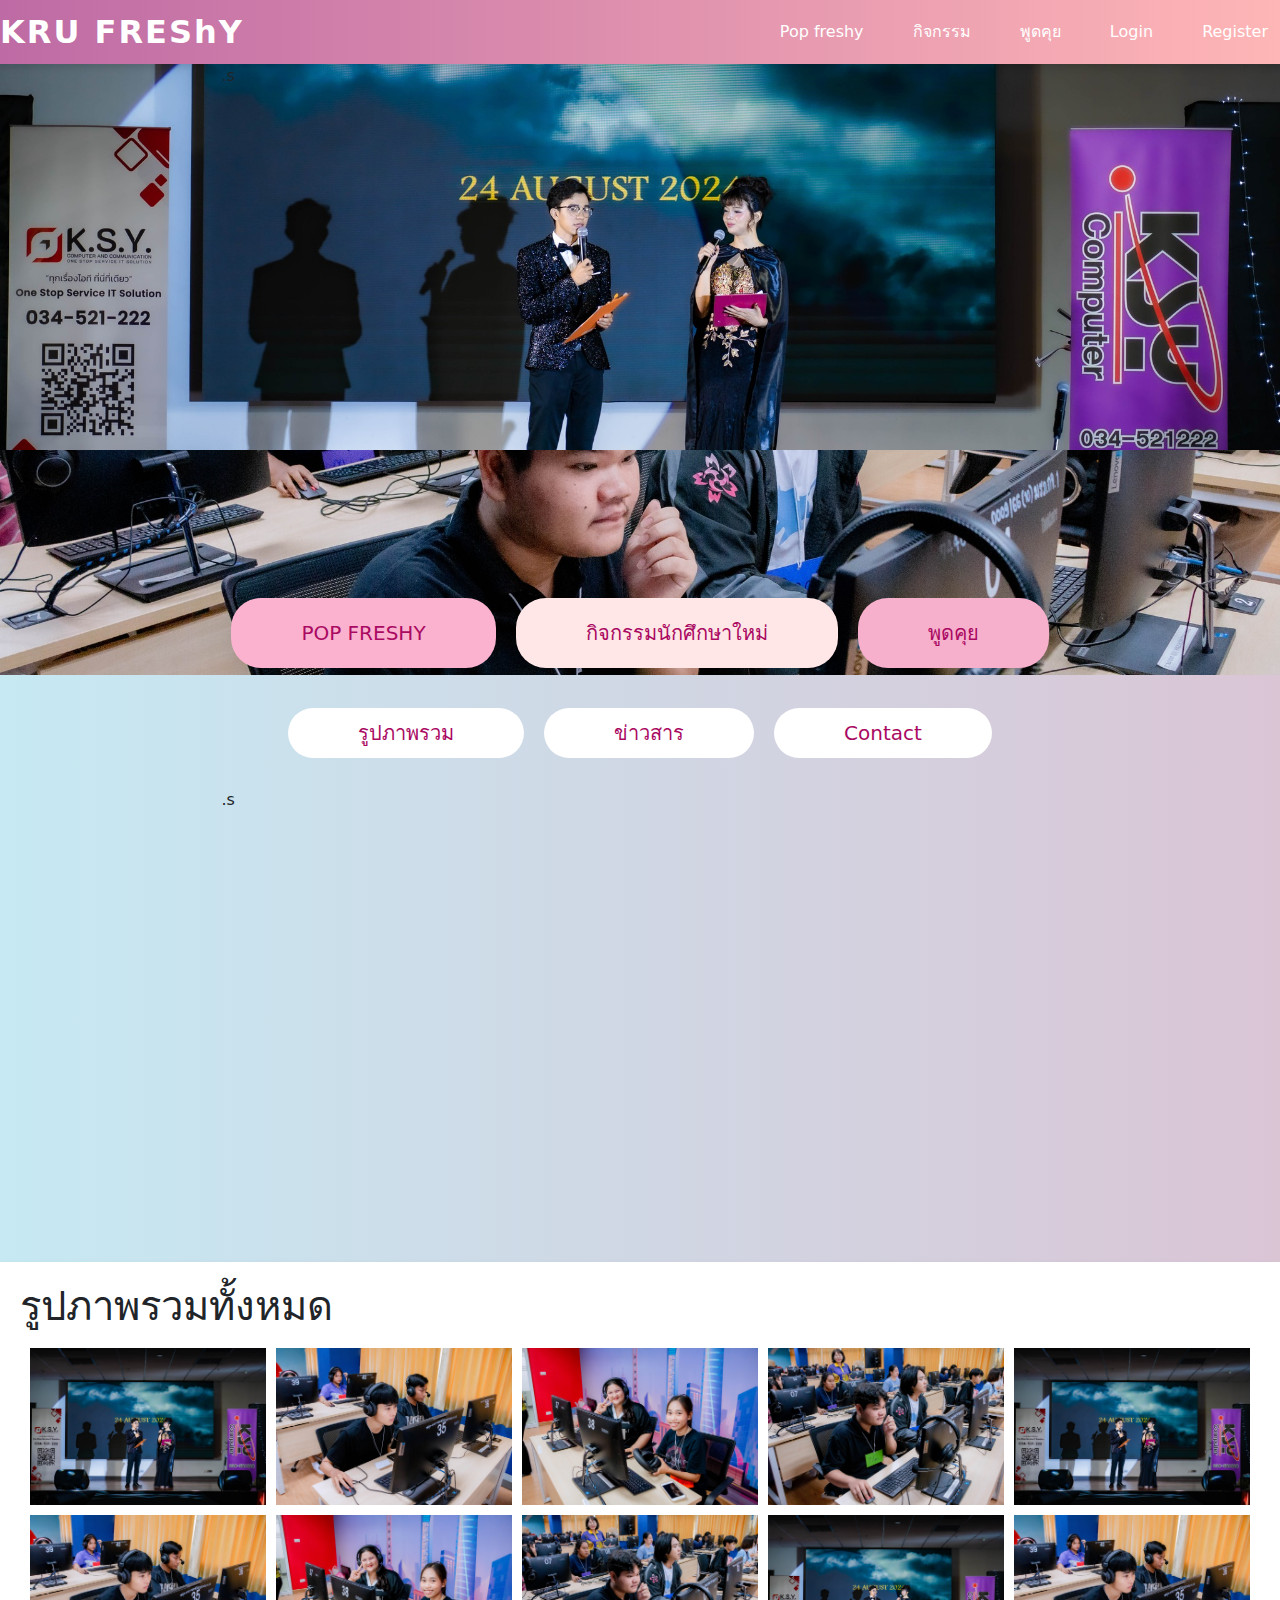
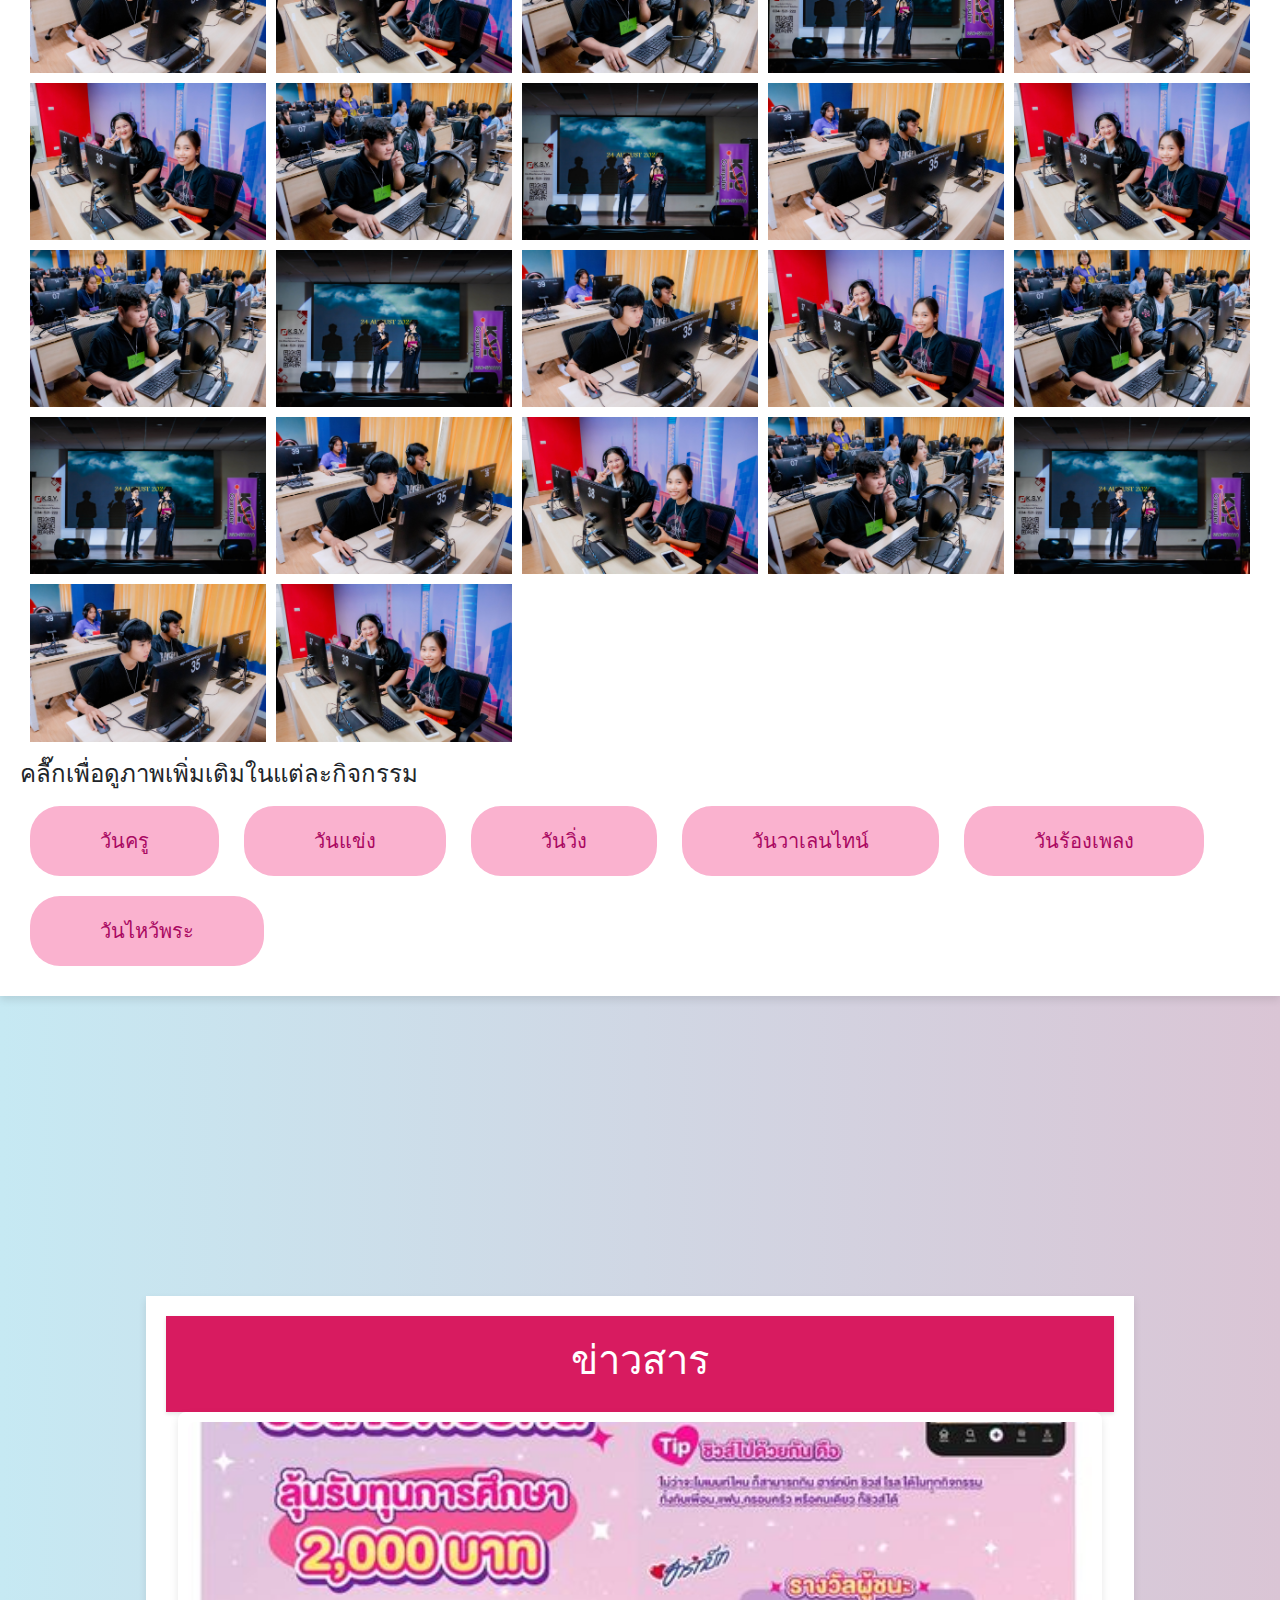
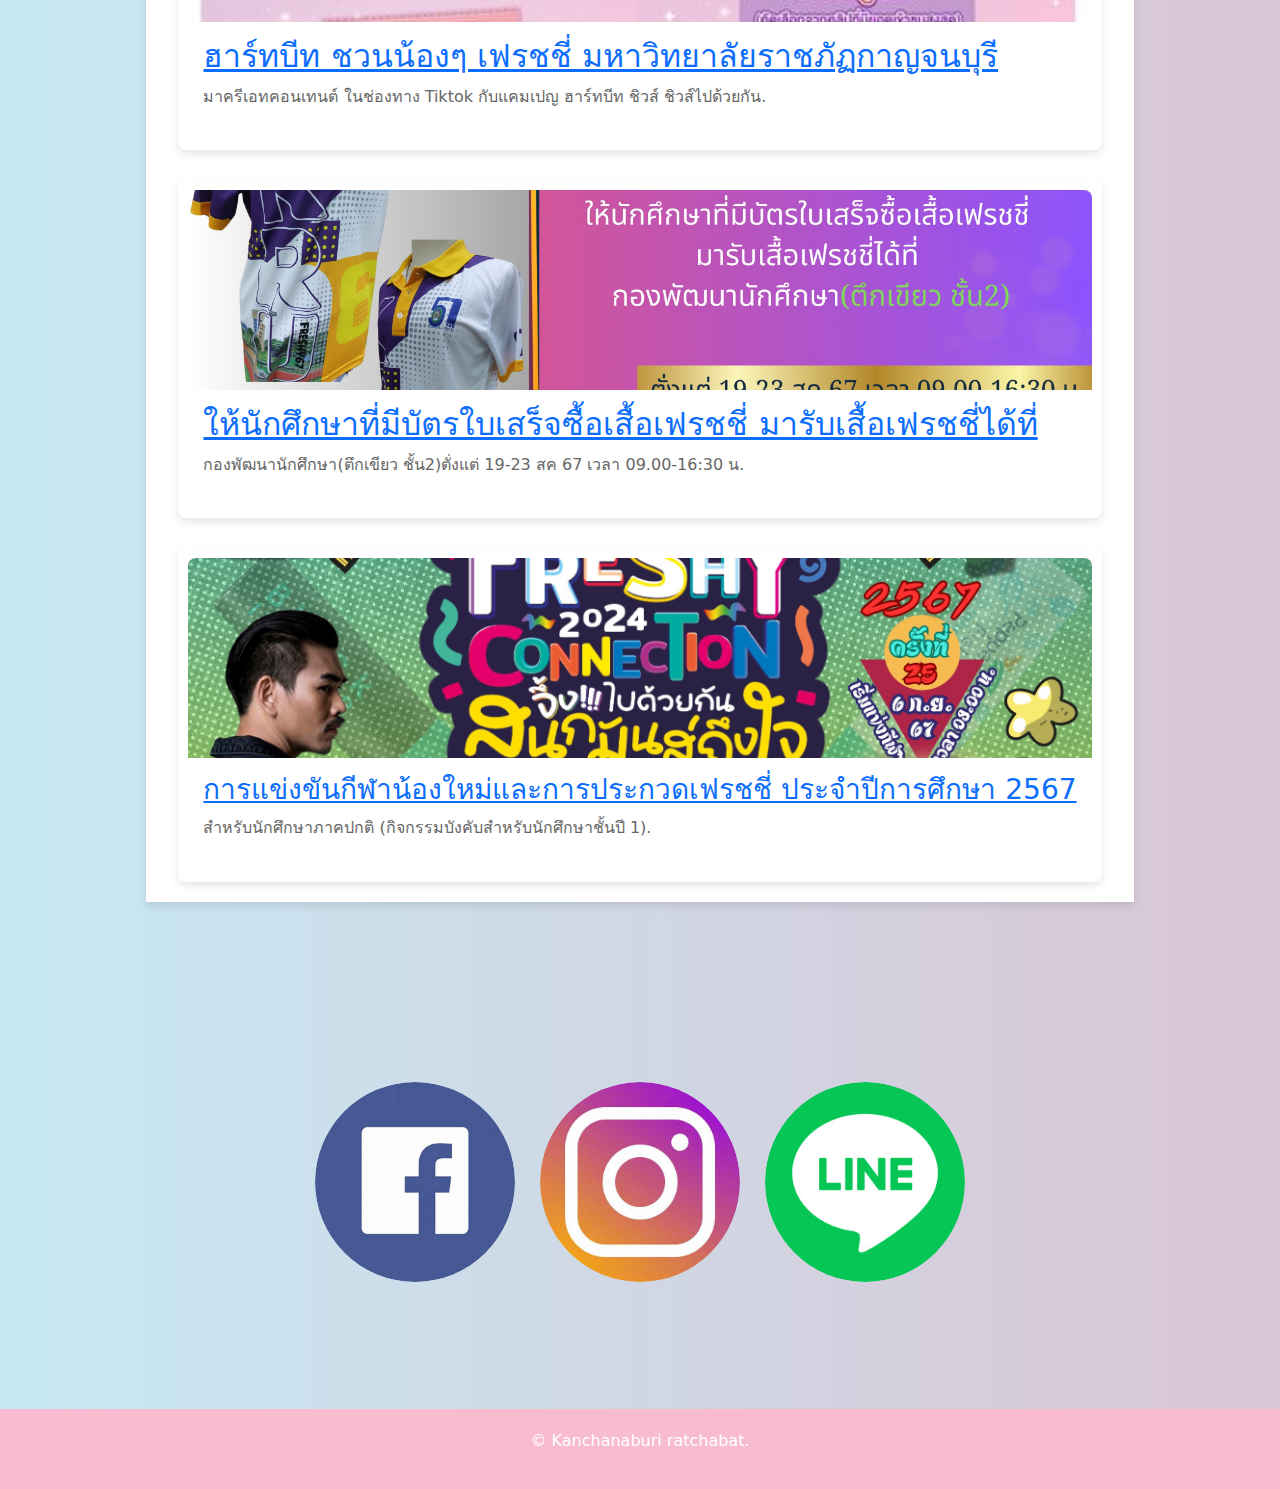
==== commit 5d2876d3: "กไกไก" ====
--- a/index.html
+++ b/index.html
@@ -17,7 +17,7 @@
         <div class="auth-links">
           
             <a href="pop.html">Pop freshy</a>
-            <a href="activity.html">กิตกรรม</a>
+            <a href="activity.html">กิจกรรม</a>
             <a href="talk.html">พูดคุย</a>
               <a href="login.html">Login</a>
             <a href="register.html">Register</a>
@@ -43,7 +43,7 @@
 <div class="button-container">
     <button class="button" onclick="window.location.href='pop.html';">ㅤㅤPOP FRESHYㅤㅤ</button>
     <button class="button" onclick="window.location.href='activity.html';">กิจกรรมนักศึกษาใหม่</button>
-    <button class="button" onclick="window.location.href='talk.html';">ㅤㅤㅤพูดคุยㅤㅤㅤ</button>
+    <button class="button" onclick="window.location.href='talk.html';">พูดคุย</button>
 </div>
 
 <div class="button-container">
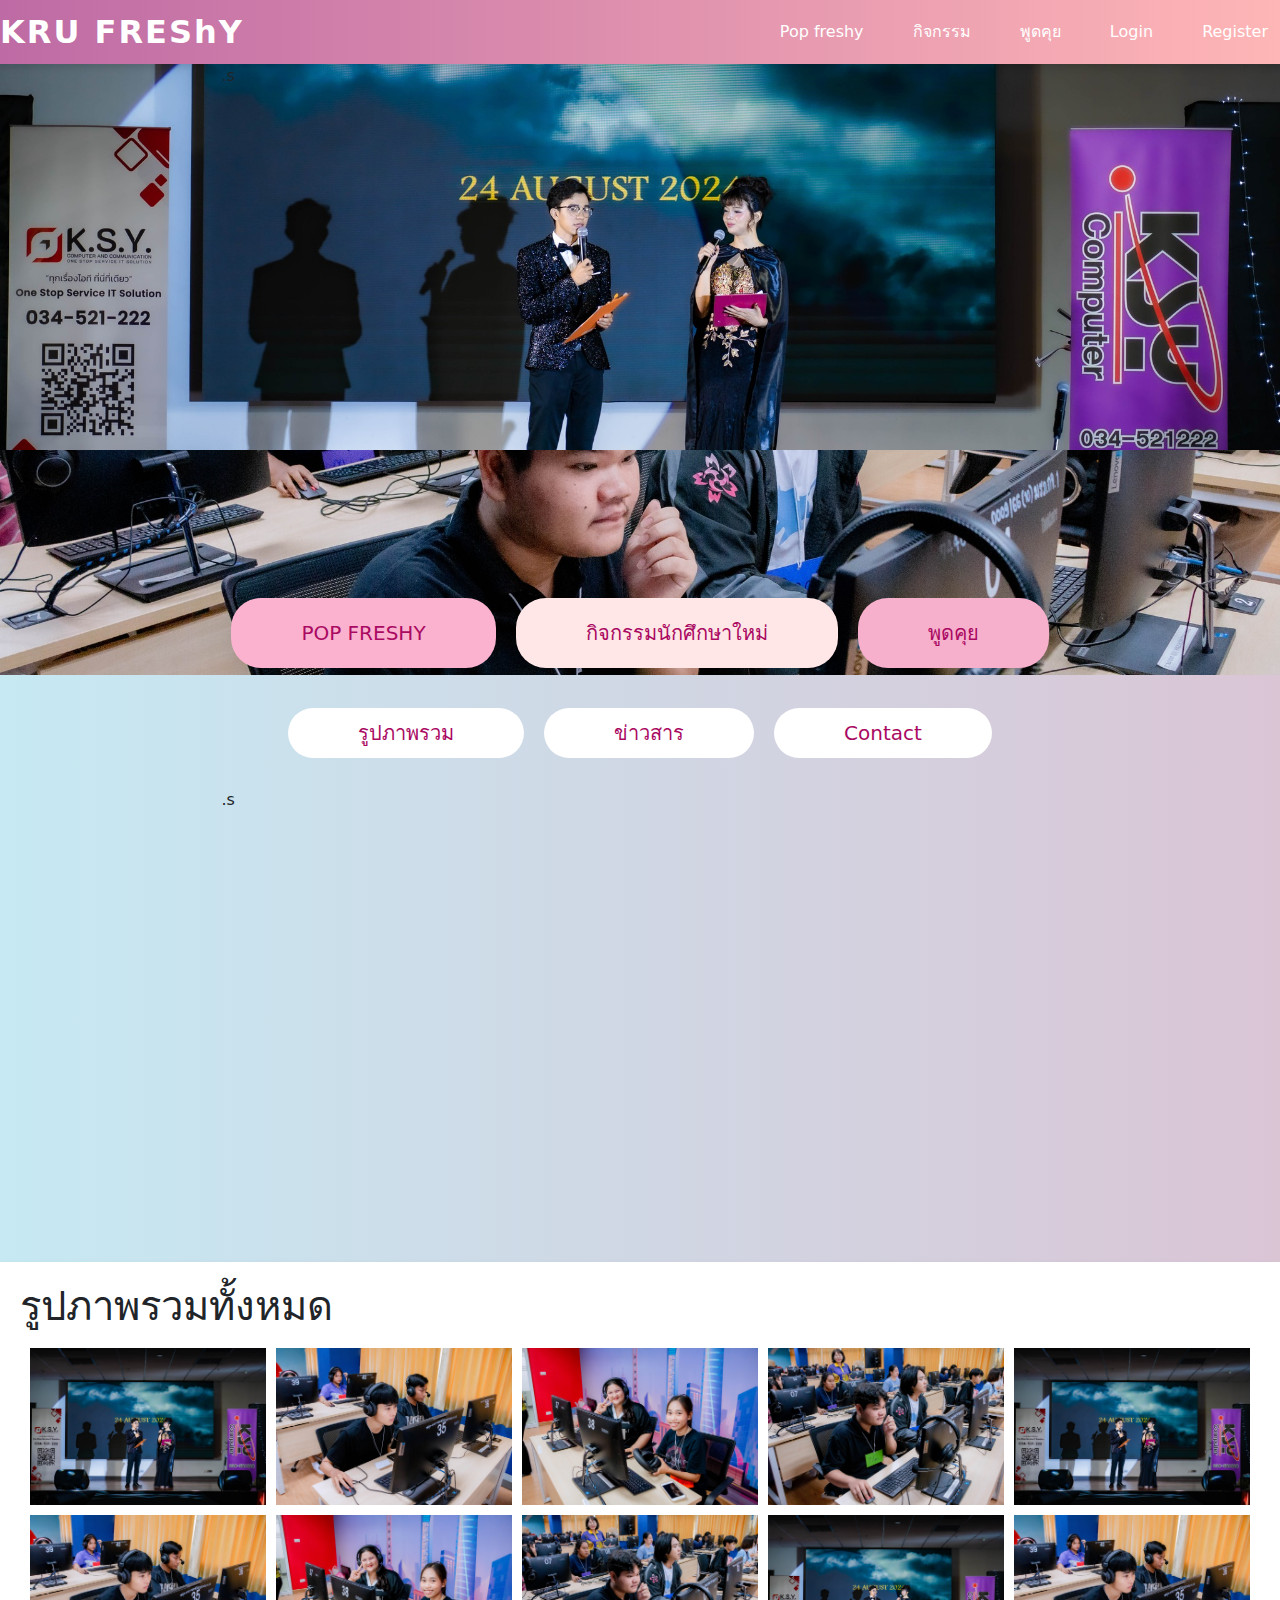
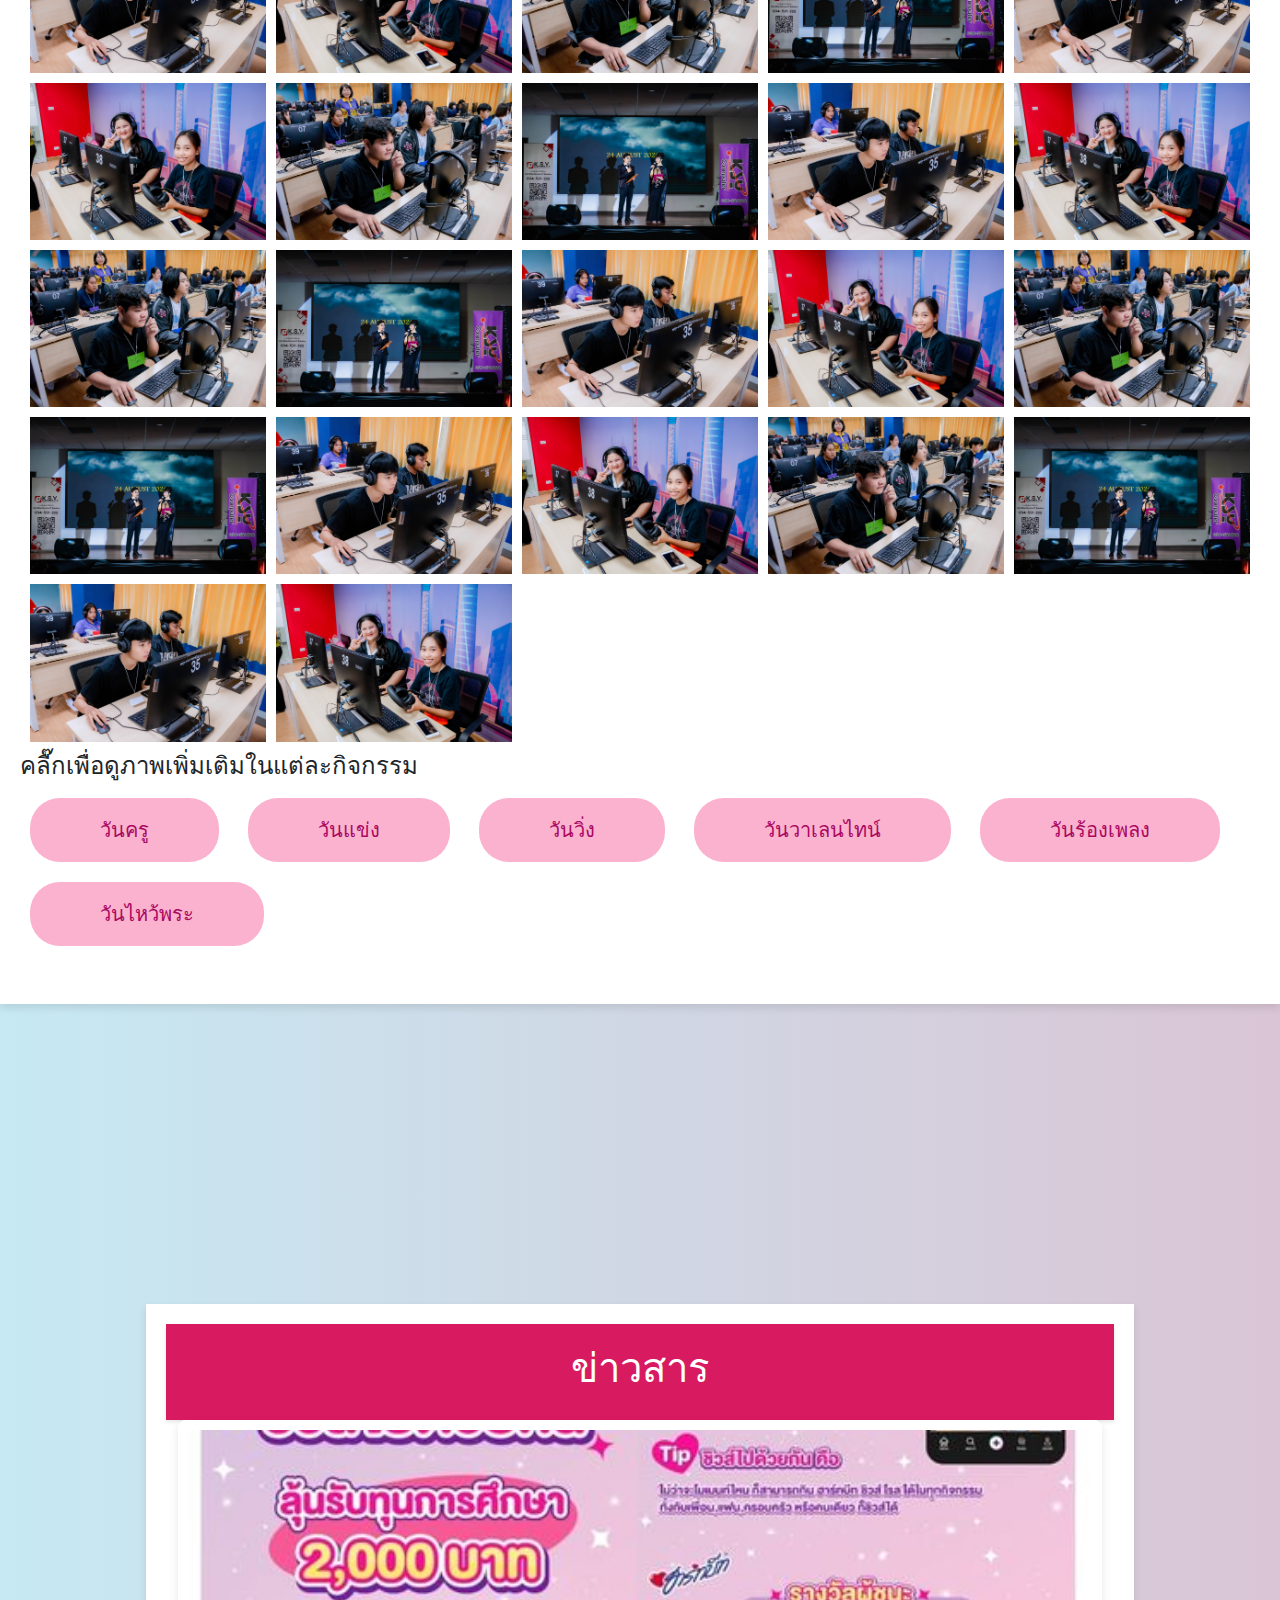
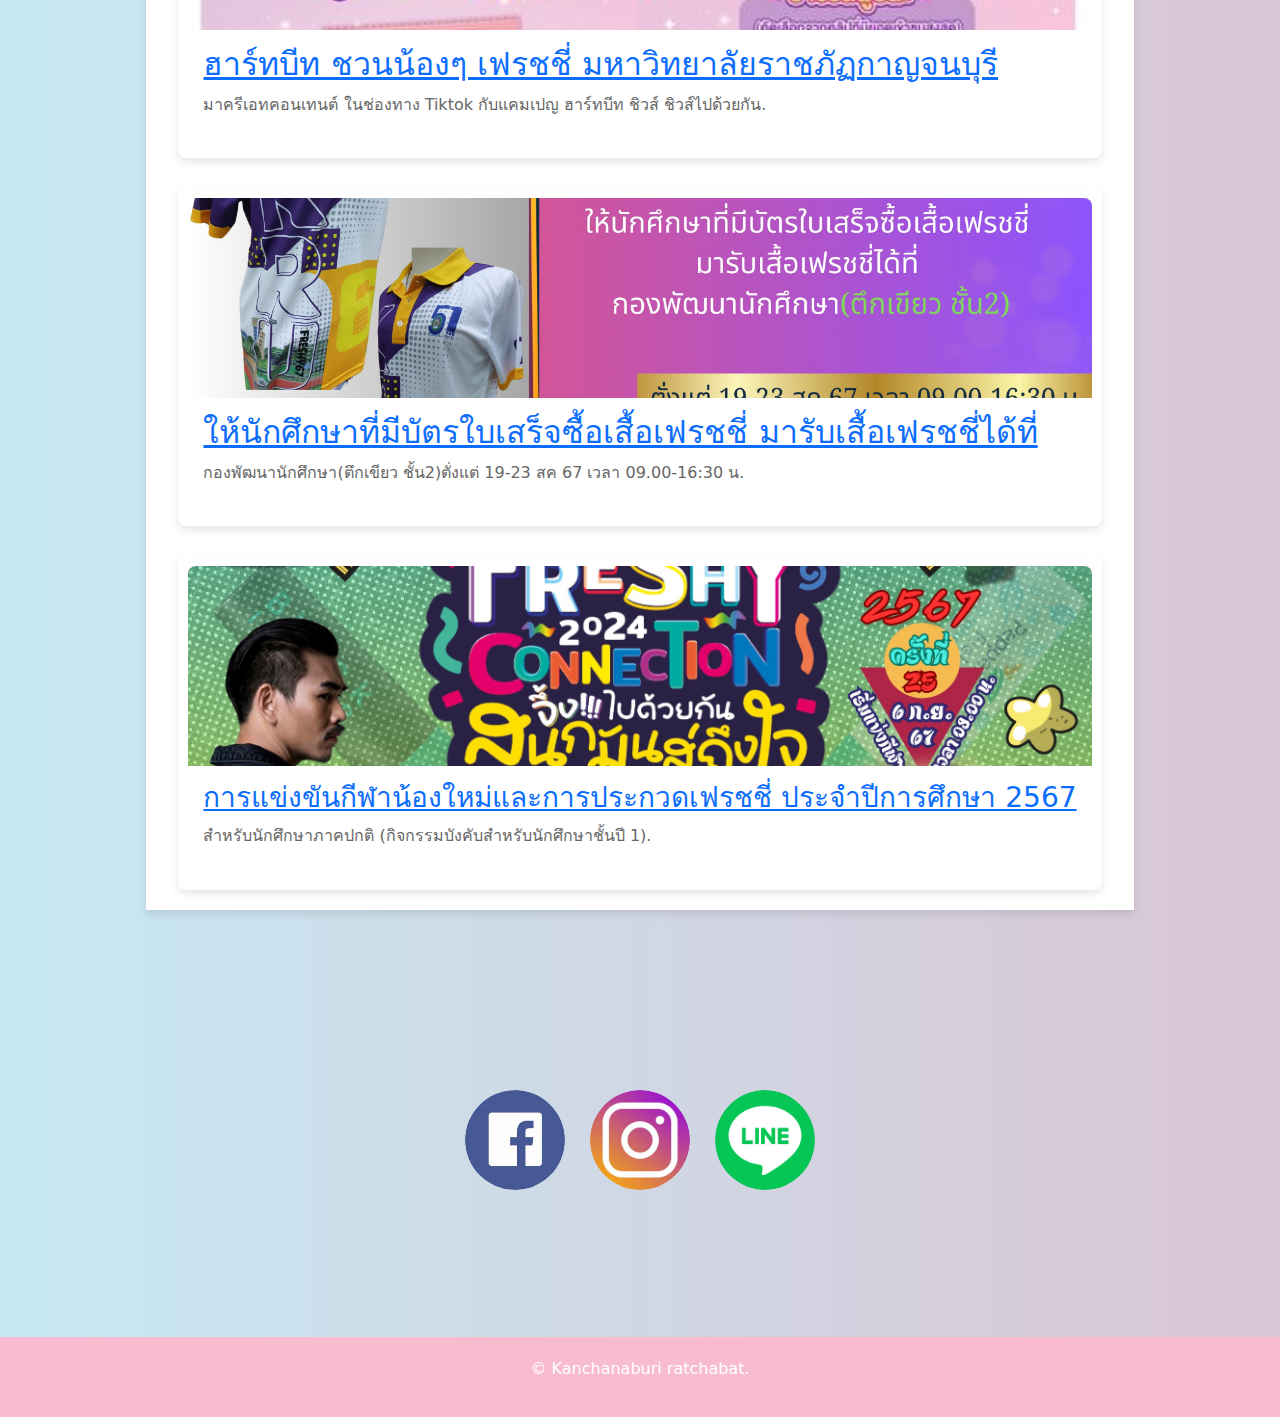
==== commit 708b22b1: "dddwd" ====
--- a/index.html
+++ b/index.html
@@ -88,11 +88,11 @@
             <div class="gallery-item"><img src="data/pic3.jpg" alt="Image 3"></div>
    
 
-            <!-- Add more gallery items as needed -->
         </div>
-       <div>
+        <h4> คลื๊กเพื่อดูภาพเพิ่มเติมในแต่ละกิจกรรม</h4>
+       <div class="button-container">
         <h3>
-            <h4> คลื๊กเพื่อดูภาพเพิ่มเติมในแต่ละกิจกรรม</h4>
+            
             <button class="button-slide" onclick="window.location.href='https://drive.google.com/drive/u/2/folders/1FhuGe-60AtNOAWRHEZdpyz89f5zjqLNd'"> วันครู </button>
             <button class="button-slide" onclick="window.location.href='https://drive.google.com/drive/folders/1TvIue_Pt7hHn8EUC6U8NU38xc5LNyPsI?usp=sharing'"> วันแข่ง </button>
             <button class="button-slide" onclick="window.location.href='https://drive.google.com/drive/u/2/folders/1FhuGe-60AtNOAWRHEZdpyz89f5zjqLNd'"> วันวิ่ง </button>
@@ -152,7 +152,7 @@
 
 </div>
 <section id="good">
-
+<div class="button-container">
     <div class="info-content">
         <body>
             <a href="https://www.facebook.com/dsd.kru.ac.th" class="image-link">
@@ -165,7 +165,7 @@
                 <img src="data/512x512bb.jpg" alt="Description of image 3">
             </a>
         </body>
-     
+    </div>
   </div>
 </div>
 </section>
--- a/css/index.css
+++ b/css/index.css
@@ -195,6 +195,7 @@
 .info-content {
     padding: 20px;
     flex: 1;
+    
 }
 
 .info-content h2 {
@@ -391,8 +392,8 @@
     margin-bottom: 100px;
 }
 .image-link img {
-    width: 200px; /* Adjust size as needed */
-    height: 200px; /* Make height same as width for a perfect circle */
+    width: 100px; /* Adjust size as needed */
+    height: 100px; /* Make height same as width for a perfect circle */
     object-fit: cover; /* Ensures the image covers the circle without distortion */
     border-radius: 50%; /* Makes the image circular */
     transition: transform 0.3s ease;
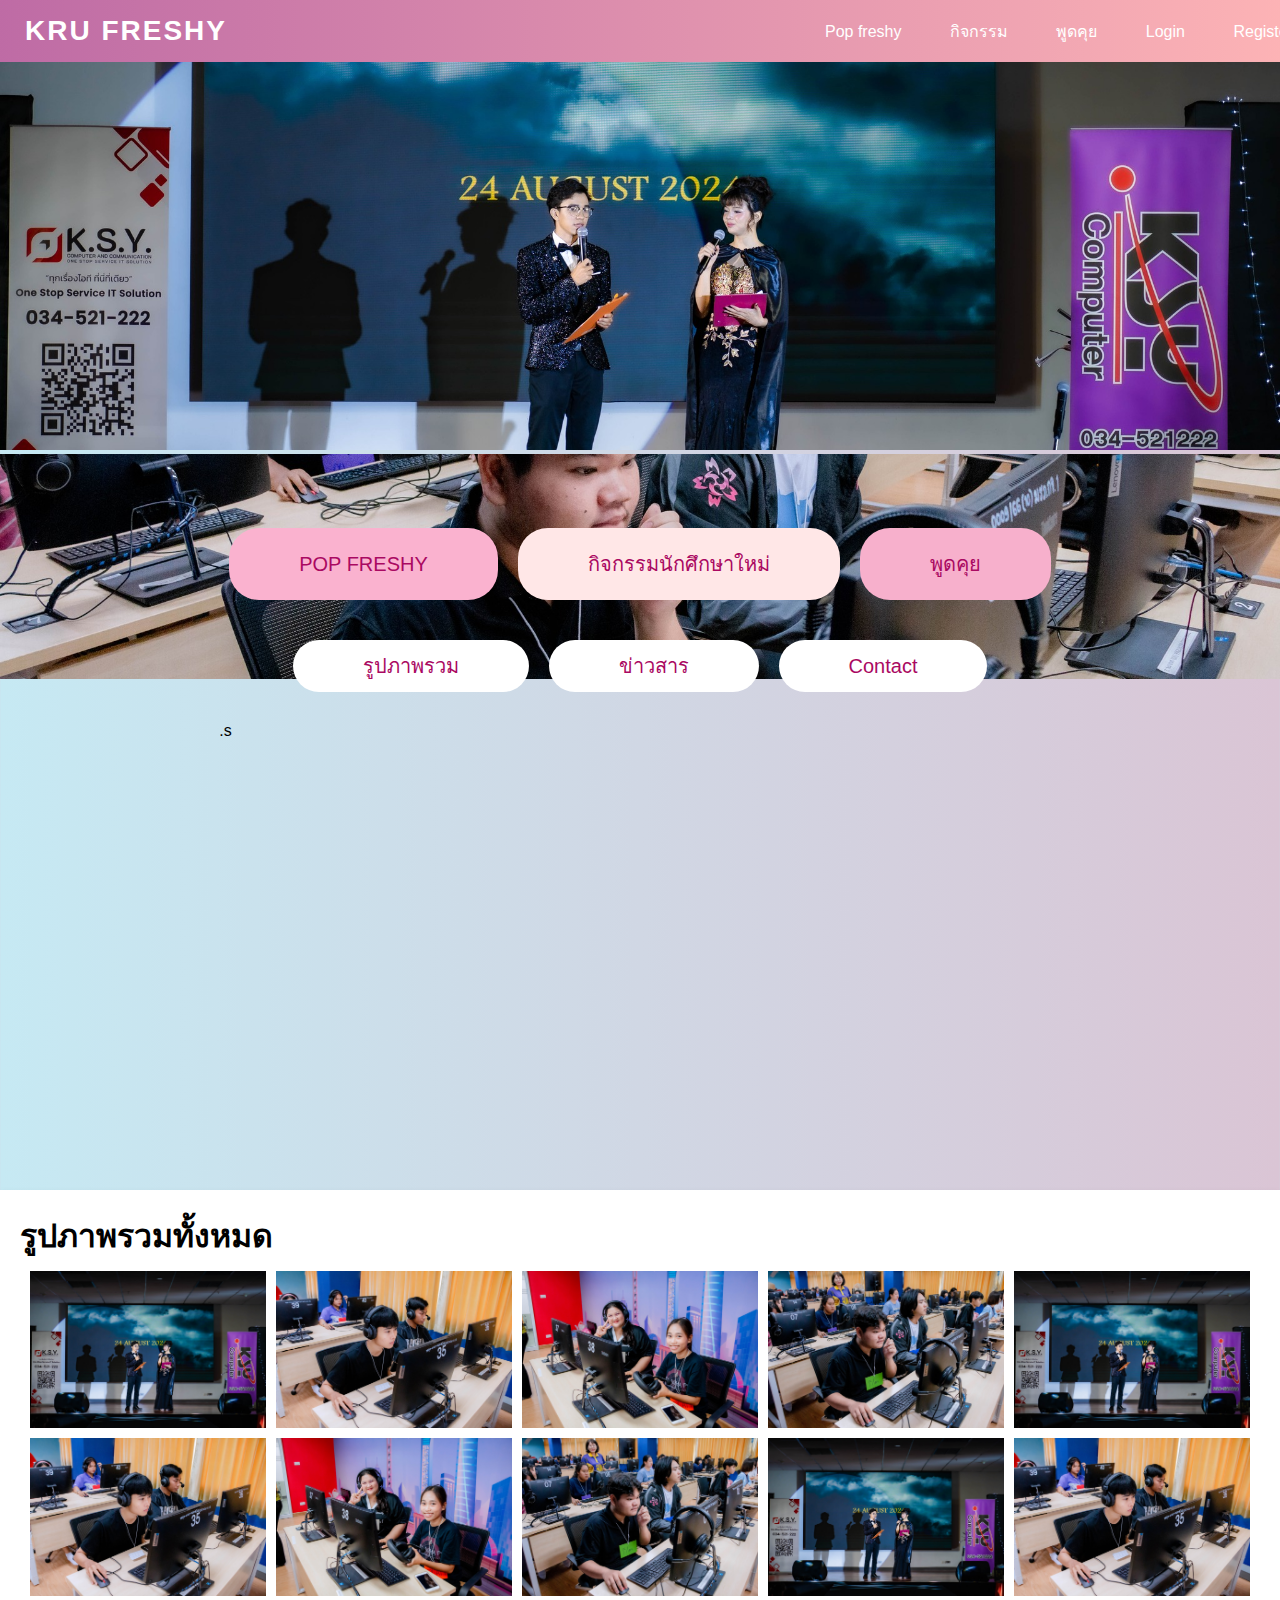
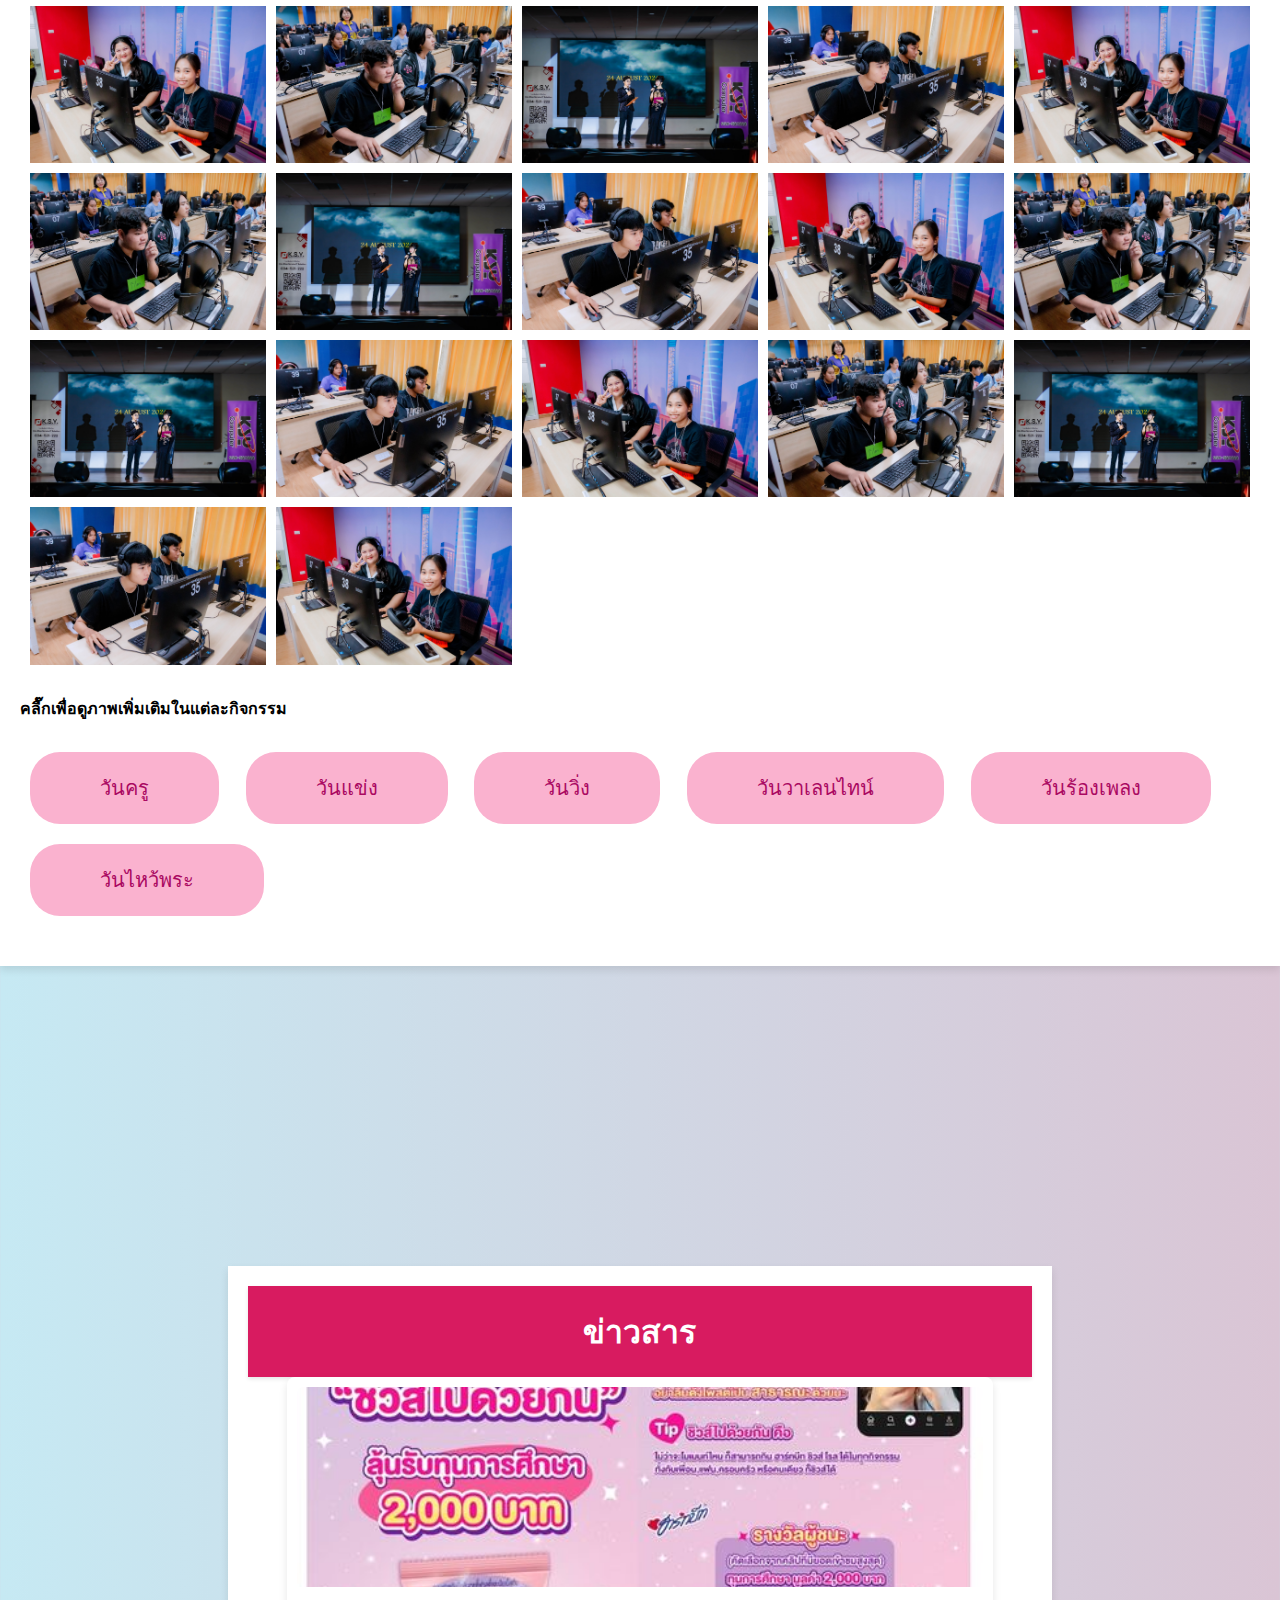
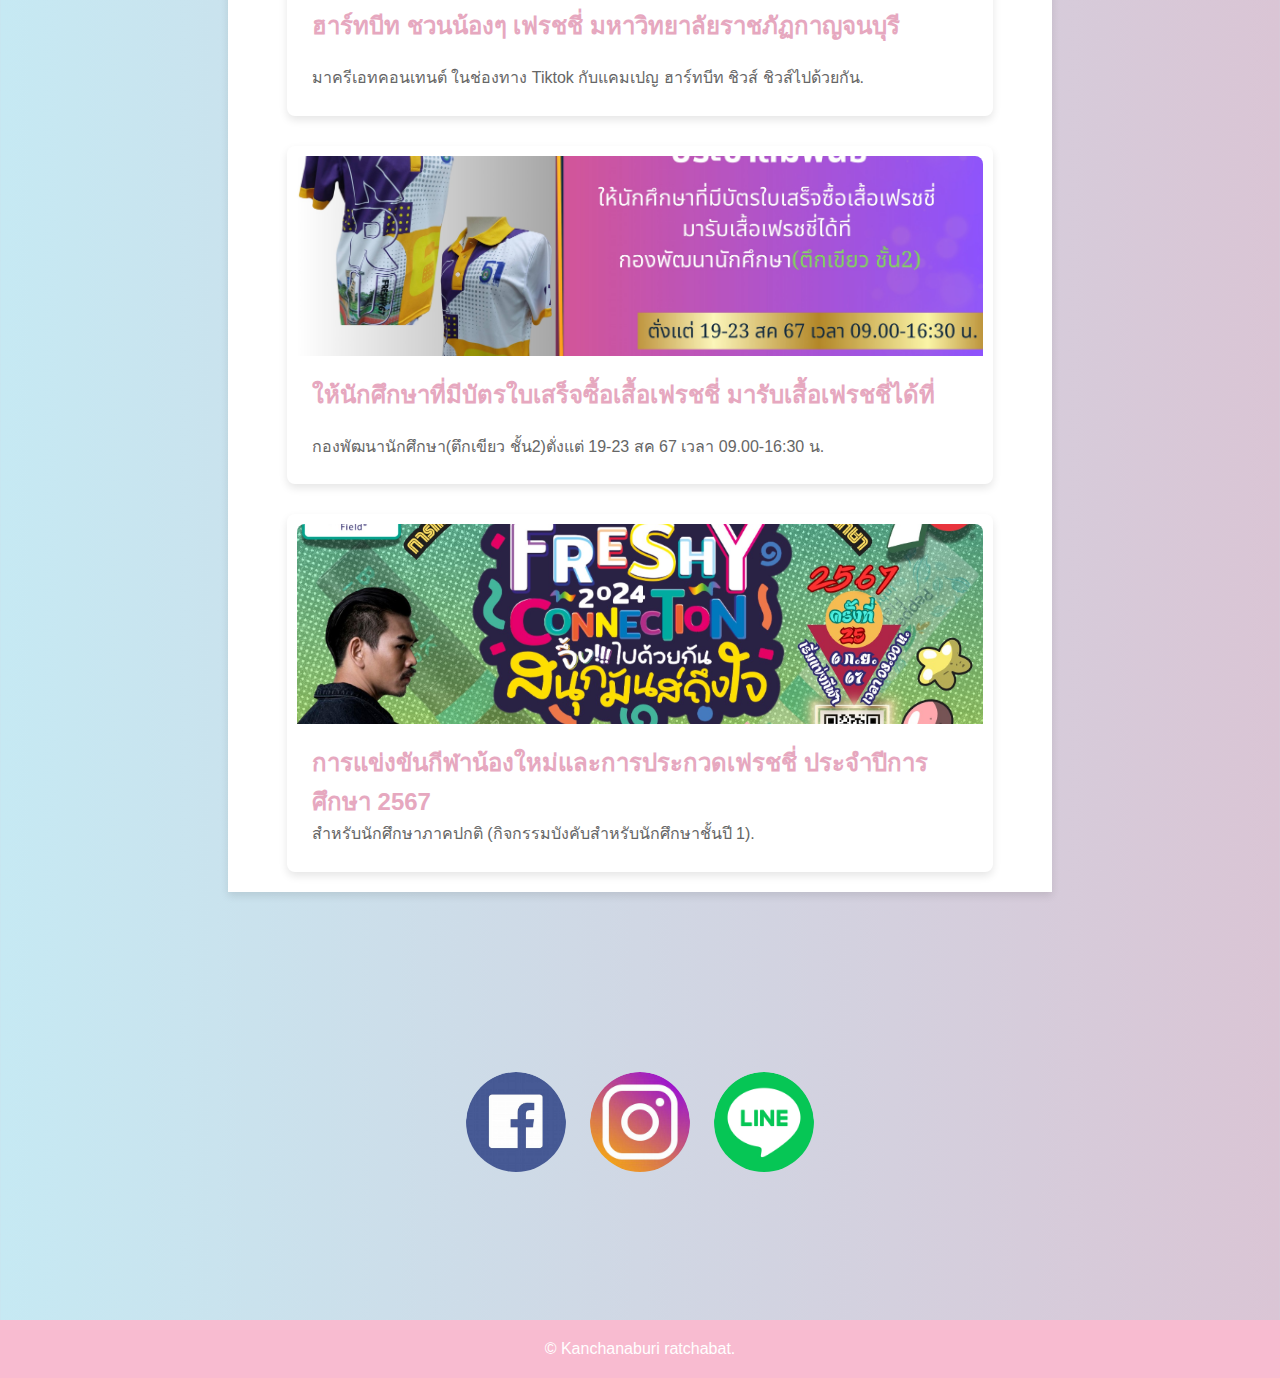
==== commit eac5bce3: "ฟกไฟก" ====
--- a/index.html
+++ b/index.html
@@ -1,181 +1,203 @@
 <!DOCTYPE html>
 <html lang="en">
-    <link rel="stylesheet" href="css/index.css">
+<link rel="stylesheet" href="css/index.css">
+
 <head>
     <meta charset="UTF-8">
     <meta name="viewport" content="width=device-width, initial-scale=1.0">
     <title>Image Buttons Example</title>
     <link rel="stylesheet" href="styles.css">
     <script src="js/java.js"></script>
-    <link href="https://cdn.jsdelivr.net/npm/bootstrap@5.3.3/dist/css/bootstrap.min.css" rel="stylesheet" >
-</head>
-<body >
+
+<body>
+
     <nav class="navbar">
         <div class="logo">
-            <a href="index.html">KRU FREShY</a>
+            <a href="index.html">KRU FRESHY</a>
         </div>
         <div class="auth-links">
-          
-            <a href="pop.html">Pop freshy</a>
-            <a href="activity.html">กิจกรรม</a>
-            <a href="talk.html">พูดคุย</a>
-              <a href="login.html">Login</a>
-            <a href="register.html">Register</a>
+
+            <div class="auth-links">
+                <a href="pop.html">Pop freshy</a>
+                <a href="activity.html">กิจกรรม</a>
+                <a href="talk.html">พูดคุย</a>
+                <a href="login.html">Login</a>
+                <a href="register.html">Register</a>
+            </div>
         </div>
     </nav>
 
-<section >
-    <div class="photo-slider">
-        <div class="slide">
-            <img src="data/pic1.jpg" alt="Slide 1">
-      
-        <div class="slide">
-            <img src="data/pic4.jpg" alt="Slide 2">
-       
-
-        </div>
+    <section>
+        <div class="photo-slider">
+            <div class="slide">
+                <img src="data/pic1.jpg" alt="Slide 1">
+
+                <div class="slide">
+                    <img src="data/pic4.jpg" alt="Slide 2">
+
+
+                </div>
+            </div>
+        </div>
+        </div>
+
+        <div class="blank"> .s</div>
+
+        <div class="button-container">
+            <button class="button" onclick="window.location.href='pop.html';">ㅤㅤPOP FRESHYㅤㅤ</button>
+            <button class="button" onclick="window.location.href='activity.html';">กิจกรรมนักศึกษาใหม่</button>
+            <button class="button" onclick="window.location.href='talk.html';">พูดคุย</button>
+        </div>
+
+        <div class="button-container">
+            <button class="button-slide2" onclick="window.location.href='#1234'"> รูปภาพรวม</button>
+            <button class="button-slide2" onclick="window.location.href='#news'"> ข่าวสาร </button>
+            <button class="button-slide2" onclick="window.location.href='#good'"> Contact</button>
+
+        </div>
+        <div class="blank2"> .s</div>
+    </section>
+    <section id="1234">
+        <div class="info-container">
+            <div class="info-content">
+                <h1> รูปภาพรวมทั้งหมด </h1>
+                <div class="gallery">
+                    <div class="gallery-item"><img src="data/pic1.jpg" alt="Image 1"></div>
+                    <div class="gallery-item"><img src="data/pic2.jpg" alt="Image 2"></div>
+                    <div class="gallery-item"><img src="data/pic3.jpg" alt="Image 3"></div>
+                    <div class="gallery-item"><img src="data/pic4.jpg" alt="Image 4"></div>
+                    <div class="gallery-item"><img src="data/pic1.jpg" alt="Image 1"></div>
+                    <div class="gallery-item"><img src="data/pic2.jpg" alt="Image 2"></div>
+                    <div class="gallery-item"><img src="data/pic3.jpg" alt="Image 3"></div>
+                    <div class="gallery-item"><img src="data/pic4.jpg" alt="Image 4"></div>
+                    <div class="gallery-item"><img src="data/pic1.jpg" alt="Image 1"></div>
+                    <div class="gallery-item"><img src="data/pic2.jpg" alt="Image 2"></div>
+                    <div class="gallery-item"><img src="data/pic3.jpg" alt="Image 3"></div>
+                    <div class="gallery-item"><img src="data/pic4.jpg" alt="Image 4"></div>
+                    <div class="gallery-item"><img src="data/pic1.jpg" alt="Image 1"></div>
+                    <div class="gallery-item"><img src="data/pic2.jpg" alt="Image 2"></div>
+                    <div class="gallery-item"><img src="data/pic3.jpg" alt="Image 3"></div>
+                    <div class="gallery-item"><img src="data/pic4.jpg" alt="Image 4"></div>
+                    <div class="gallery-item"><img src="data/pic1.jpg" alt="Image 1"></div>
+                    <div class="gallery-item"><img src="data/pic2.jpg" alt="Image 2"></div>
+                    <div class="gallery-item"><img src="data/pic3.jpg" alt="Image 3"></div>
+                    <div class="gallery-item"><img src="data/pic4.jpg" alt="Image 4"></div>
+                    <div class="gallery-item"><img src="data/pic1.jpg" alt="Image 1"></div>
+                    <div class="gallery-item"><img src="data/pic2.jpg" alt="Image 2"></div>
+                    <div class="gallery-item"><img src="data/pic3.jpg" alt="Image 3"></div>
+                    <div class="gallery-item"><img src="data/pic4.jpg" alt="Image 4"></div>
+                    <div class="gallery-item"><img src="data/pic1.jpg" alt="Image 1"></div>
+                    <div class="gallery-item"><img src="data/pic2.jpg" alt="Image 2"></div>
+                    <div class="gallery-item"><img src="data/pic3.jpg" alt="Image 3"></div>
+
+
+                </div>
+                <h4> คลื๊กเพื่อดูภาพเพิ่มเติมในแต่ละกิจกรรม</h4>
+                <div class="button-container">
+                    <h3>
+
+                        <button class="button-slide"
+                            onclick="window.location.href='https://drive.google.com/drive/u/2/folders/1FhuGe-60AtNOAWRHEZdpyz89f5zjqLNd'">
+                            วันครู </button>
+                        <button class="button-slide"
+                            onclick="window.location.href='https://drive.google.com/drive/folders/1TvIue_Pt7hHn8EUC6U8NU38xc5LNyPsI?usp=sharing'">
+                            วันแข่ง </button>
+                        <button class="button-slide"
+                            onclick="window.location.href='https://drive.google.com/drive/u/2/folders/1FhuGe-60AtNOAWRHEZdpyz89f5zjqLNd'">
+                            วันวิ่ง </button>
+                        <button class="button-slide"
+                            onclick="window.location.href='https://drive.google.com/drive/folders/1TvIue_Pt7hHn8EUC6U8NU38xc5LNyPsI?usp=sharing'">
+                            วันวาเลนไทน์ </button>
+                        <button class="button-slide"
+                            onclick="window.location.href='https://drive.google.com/drive/u/2/folders/1FhuGe-60AtNOAWRHEZdpyz89f5zjqLNd'">
+                            วันร้องเพลง </button>
+                        <button class="button-slide"
+                            onclick="window.location.href='https://drive.google.com/drive/folders/1TvIue_Pt7hHn8EUC6U8NU38xc5LNyPsI?usp=sharing'">
+                            วันไหว้พระ </button>
+                        </h2>
+                </div>
+
+            </div>
+        </div>
+    </section>
+    <section id="news">
+        <div class="info-container">
+            <div class="info-content">
+                <header>
+                    <div class="container">
+                        <h1>ข่าวสาร</h1>
+                    </div>
+                </header>
+
+                <div class="container">
+                    <div class="grid-container">
+                        <article>
+                            <img src="data/news1.jpg" width="60%" alt="JavaScript Framework">
+                            <div class="content">
+                                <h2><a href="https://www.facebook.com/hartbeatfanpage/videos/1030457718274148"
+                                        target="_blank">ฮาร์ทบีท ชวนน้องๆ เฟรชชี่ มหาวิทยาลัยราชภัฏกาญจนบุรี</a></h2>
+                                <p>มาครีเอทคอนเทนต์ ในช่องทาง Tiktok
+                                    กับแคมเปญ ฮาร์ทบีท ชิวส์ ชิวส์ไปด้วยกัน.</p>
+
+                            </div>
+                        </article>
+
+                        <article>
+                            <img src="data/new2.jpg" width="60%" alt="Python 4.0">
+                            <div class="content">
+                                <h2><a href="https://www.facebook.com/photo/?fbid=1025434936035337&set=a.563916932187142"
+                                        target="_blank">ให้นักศึกษาที่มีบัตรใบเสร็จซื้อเสื้อเฟรชชี่
+                                        มารับเสื้อเฟรชชี่ได้ที่ </a></h2>
+                                <p>กองพัฒนานักศึกษา(ตึกเขียว ชั้น2)ตั่งแต่ 19-23 สค 67 เวลา 09.00-16:30 น.</p>
+
+                            </div>
+                        </article>
+                        <article>
+                            <img src="data/news3.jpg" alt="React Hooks Update">
+                            <div class="content">
+                                <h3><a href="https://drive.google.com/file/d/1nt2s-GlYbB85TqGJyAkwOX2nqIAS84Y7/view?fbclid=IwY2xjawFAbgpleHRuA2FlbQIxMAABHYP-Ye_rNqVtmBZPzF7z9VQM-4BNxjThC53xxlW5ITd7i_YTa_muZzs54Q_aem_qMIZBxGdaMnfjq0JjUuSdQ"
+                                        target="_blank">การแข่งขันกีฬาน้องใหม่และการประกวดเฟรชชี่ ประจำปีการศึกษา 2567
+                                    </a></h3>
+                                <p>สำหรับนักศึกษาภาคปกติ (กิจกรรมบังคับสำหรับนักศึกษาชั้นปี 1).</p>
+                                <p><a href="https://drive.google.com/file/d/1nt2s-GlYbB85TqGJyAkwOX2nqIAS84Y7/view?fbclid=IwY2xjawFAbgpleHRuA2FlbQIxMAABHYP-Ye_rNqVtmBZPzF7z9VQM-4BNxjThC53xxlW5ITd7i_YTa_muZzs54Q_aem_qMIZBxGdaMnfjq0JjUuSdQ"
+                                        target="_blank"></a></p>
+                            </div>
+                        </article>
+
+
+                    </div>
+                </div>
+
+            </div>
+    </section>
+
     </div>
-        </div>
-    </div>
-
-<div class="blank"> .s</div>
-
-<div class="button-container">
-    <button class="button" onclick="window.location.href='pop.html';">ㅤㅤPOP FRESHYㅤㅤ</button>
-    <button class="button" onclick="window.location.href='activity.html';">กิจกรรมนักศึกษาใหม่</button>
-    <button class="button" onclick="window.location.href='talk.html';">พูดคุย</button>
-</div>
-
-<div class="button-container">
-    <button class="button-slide2" onclick="window.location.href='#1234'"> รูปภาพรวม</button>
-    <button class="button-slide2" onclick="window.location.href='#news'">  ข่าวสาร </button>
-    <button class="button-slide2" onclick="window.location.href='#good'"> Contact</button>
-  
-</div>
-<div class="blank2"> .s</div>
-</section>
-<section id="1234">
-<div class="info-container">
-      <div class="info-content">
-   <h1> รูปภาพรวมทั้งหมด </h1>
-        <div class="gallery">
-            <div class="gallery-item"><img src="data/pic1.jpg" alt="Image 1"></div>
-            <div class="gallery-item"><img src="data/pic2.jpg" alt="Image 2"></div>
-            <div class="gallery-item"><img src="data/pic3.jpg" alt="Image 3"></div>
-            <div class="gallery-item"><img src="data/pic4.jpg" alt="Image 4"></div>
-            <div class="gallery-item"><img src="data/pic1.jpg" alt="Image 1"></div>
-            <div class="gallery-item"><img src="data/pic2.jpg" alt="Image 2"></div>
-            <div class="gallery-item"><img src="data/pic3.jpg" alt="Image 3"></div>
-            <div class="gallery-item"><img src="data/pic4.jpg" alt="Image 4"></div>
-            <div class="gallery-item"><img src="data/pic1.jpg" alt="Image 1"></div>
-            <div class="gallery-item"><img src="data/pic2.jpg" alt="Image 2"></div>
-            <div class="gallery-item"><img src="data/pic3.jpg" alt="Image 3"></div>
-            <div class="gallery-item"><img src="data/pic4.jpg" alt="Image 4"></div>
-            <div class="gallery-item"><img src="data/pic1.jpg" alt="Image 1"></div>
-            <div class="gallery-item"><img src="data/pic2.jpg" alt="Image 2"></div>
-            <div class="gallery-item"><img src="data/pic3.jpg" alt="Image 3"></div>
-            <div class="gallery-item"><img src="data/pic4.jpg" alt="Image 4"></div>
-            <div class="gallery-item"><img src="data/pic1.jpg" alt="Image 1"></div>
-            <div class="gallery-item"><img src="data/pic2.jpg" alt="Image 2"></div>
-            <div class="gallery-item"><img src="data/pic3.jpg" alt="Image 3"></div>
-            <div class="gallery-item"><img src="data/pic4.jpg" alt="Image 4"></div>
-            <div class="gallery-item"><img src="data/pic1.jpg" alt="Image 1"></div>
-            <div class="gallery-item"><img src="data/pic2.jpg" alt="Image 2"></div>
-            <div class="gallery-item"><img src="data/pic3.jpg" alt="Image 3"></div>
-            <div class="gallery-item"><img src="data/pic4.jpg" alt="Image 4"></div>
-            <div class="gallery-item"><img src="data/pic1.jpg" alt="Image 1"></div>
-            <div class="gallery-item"><img src="data/pic2.jpg" alt="Image 2"></div>
-            <div class="gallery-item"><img src="data/pic3.jpg" alt="Image 3"></div>
-   
-
-        </div>
-        <h4> คลื๊กเพื่อดูภาพเพิ่มเติมในแต่ละกิจกรรม</h4>
-       <div class="button-container">
-        <h3>
-            
-            <button class="button-slide" onclick="window.location.href='https://drive.google.com/drive/u/2/folders/1FhuGe-60AtNOAWRHEZdpyz89f5zjqLNd'"> วันครู </button>
-            <button class="button-slide" onclick="window.location.href='https://drive.google.com/drive/folders/1TvIue_Pt7hHn8EUC6U8NU38xc5LNyPsI?usp=sharing'"> วันแข่ง </button>
-            <button class="button-slide" onclick="window.location.href='https://drive.google.com/drive/u/2/folders/1FhuGe-60AtNOAWRHEZdpyz89f5zjqLNd'"> วันวิ่ง </button>
-            <button class="button-slide" onclick="window.location.href='https://drive.google.com/drive/folders/1TvIue_Pt7hHn8EUC6U8NU38xc5LNyPsI?usp=sharing'"> วันวาเลนไทน์ </button>
-            <button class="button-slide" onclick="window.location.href='https://drive.google.com/drive/u/2/folders/1FhuGe-60AtNOAWRHEZdpyz89f5zjqLNd'"> วันร้องเพลง </button>
-            <button class="button-slide" onclick="window.location.href='https://drive.google.com/drive/folders/1TvIue_Pt7hHn8EUC6U8NU38xc5LNyPsI?usp=sharing'"> วันไหว้พระ </button>
-        </h2>
-    </div>
-
-    </div>
-</div>
-</section>
-<section id="news">
-<div class="info-container">
-    <div class="info-content">
-        <header>
-            <div class="container">
-                <h1>ข่าวสาร</h1>
-            </div>
-        </header>
-    
-        <div class="container">
-            <div class="grid-container">
-                <article>
-                    <img src="data/news1.jpg"width="60%" alt="JavaScript Framework">
-                    <div class="content">
-                        <h2><a href="https://www.facebook.com/hartbeatfanpage/videos/1030457718274148" target="_blank">ฮาร์ทบีท ชวนน้องๆ เฟรชชี่ มหาวิทยาลัยราชภัฏกาญจนบุรี</a></h2>
-                        <p>มาครีเอทคอนเทนต์ ในช่องทาง Tiktok 
-                            กับแคมเปญ ฮาร์ทบีท ชิวส์ ชิวส์ไปด้วยกัน.</p>
-                    
-                    </div>
-                </article>
-    
-                <article>
-                    <img src="data/new2.jpg" width="60%" alt="Python 4.0">
-                    <div class="content">
-                        <h2><a href="https://www.facebook.com/photo/?fbid=1025434936035337&set=a.563916932187142" target="_blank">ให้นักศึกษาที่มีบัตรใบเสร็จซื้อเสื้อเฟรชชี่ มารับเสื้อเฟรชชี่ได้ที่ </a></h2>
-                        <p>กองพัฒนานักศึกษา(ตึกเขียว ชั้น2)ตั่งแต่ 19-23 สค 67 เวลา 09.00-16:30 น.</p>
-                  
-                    </div>
-                </article>
-                <article>
-                    <img src="data/news3.jpg" alt="React Hooks Update">
-                    <div class="content">
-                        <h3><a href="https://drive.google.com/file/d/1nt2s-GlYbB85TqGJyAkwOX2nqIAS84Y7/view?fbclid=IwY2xjawFAbgpleHRuA2FlbQIxMAABHYP-Ye_rNqVtmBZPzF7z9VQM-4BNxjThC53xxlW5ITd7i_YTa_muZzs54Q_aem_qMIZBxGdaMnfjq0JjUuSdQ" target="_blank">การแข่งขันกีฬาน้องใหม่และการประกวดเฟรชชี่ ประจำปีการศึกษา 2567 </a></h3>
-                        <p>สำหรับนักศึกษาภาคปกติ (กิจกรรมบังคับสำหรับนักศึกษาชั้นปี 1).</p>
-                        <p><a href="https://drive.google.com/file/d/1nt2s-GlYbB85TqGJyAkwOX2nqIAS84Y7/view?fbclid=IwY2xjawFAbgpleHRuA2FlbQIxMAABHYP-Ye_rNqVtmBZPzF7z9VQM-4BNxjThC53xxlW5ITd7i_YTa_muZzs54Q_aem_qMIZBxGdaMnfjq0JjUuSdQ" target="_blank"></a></p>
-                    </div>
-                </article>
-               
-    
-            </div>
-        </div>
-
-  </div>
-</section>
-
-</div>
-<section id="good">
-<div class="button-container">
-    <div class="info-content">
-        <body>
-            <a href="https://www.facebook.com/dsd.kru.ac.th" class="image-link">
-                <img src="data/fb.png" alt="Description of image 1">
-            </a>
-            <a href="https://www.instagram.com/kru.university/" class="image-link">
-                <img src="data/OIP.png" alt="Description of image 2">
-            </a>
-            <a href="https://line.me/th/" class="image-link">
-                <img src="data/512x512bb.jpg" alt="Description of image 3">
-            </a>
-        </body>
-    </div>
-  </div>
-</div>
-</section>
-<script src="https://cdn.jsdelivr.net/npm/bootstrap@5.3.3/dist/js/bootstrap.bundle.min.js" ></script>
-<footer class="footer">
-    <div class="footer-content">
-        <p>&copy; Kanchanaburi ratchabat.</p>
-       
-    </div>
-</footer>
+    <section id="good">
+        <div class="button-container">
+            <div class="info-content">
+
+                <body>
+                    <a href="https://www.facebook.com/dsd.kru.ac.th" class="image-link">
+                        <img src="data/fb.png" alt="Description of image 1">
+                    </a>
+                    <a href="https://www.instagram.com/kru.university/" class="image-link">
+                        <img src="data/OIP.png" alt="Description of image 2">
+                    </a>
+                    <a href="https://line.me/th/" class="image-link">
+                        <img src="data/512x512bb.jpg" alt="Description of image 3">
+                    </a>
+                </body>
+            </div>
+        </div>
+        </div>
+    </section>
+    <script src="https://cdn.jsdelivr.net/npm/bootstrap@5.3.3/dist/js/bootstrap.bundle.min.js"></script>
+    <footer class="footer">
+        <div class="footer-content">
+            <p>&copy; Kanchanaburi ratchabat.</p>
+
+        </div>
+    </footer>
 </body>
 
 
--- a/css/index.css
+++ b/css/index.css
@@ -1,18 +1,71 @@
-@import url('https://fonts.googleapis.com/css2?family=IBM+Plex+Sans+Thai:wght@100;200;300;400;500;600;700&display=swap');
 body {
     display: flex;
-    font-family: "IBM Plex Sans Thai", sans-serif;
-    font-style: bold;
+    
     justify-content: center;
     align-items: center;  
     background: linear-gradient(to right, #c6e9f3, #dac5d5);
     font-family: Arial, sans-serif;
     flex-direction: column;
     min-height: 100vh;
-     
-}
-
-/* Photo slider styles */
+ 
+}
+.navbar {
+    display: flex;
+    justify-content: space-between;
+    align-items: center;
+    padding: 15px 30px;
+    background: linear-gradient(90deg, #be6ba5, #ffb6b6);
+    
+    position: fixed;
+    width: 100%;
+    top: 0;
+    left: 10;
+    margin-right: 50px;
+    margin-left: 100px;
+    margin: 30;
+   
+}
+
+.logo a {
+    color: white;
+    text-decoration: none;
+    font-size: 28px;
+    font-weight: bold;
+    letter-spacing: 2px;
+    transition: color 0.3s ease;
+}
+
+.logo a:hover {
+    color: #df4c91;
+}
+.auth-links a {
+    color: white;
+    text-decoration: none;
+    margin-left: 20px;
+    font-size: 16px;
+    padding: 8px 12px;
+    border-radius: 4px;
+    transition: background-color 0.3s ease, color 0.3s ease;
+}
+
+.auth-links a:hover {
+    background-color: #ffffff;
+    color: #333;
+}
+
+.auth-links a:active {
+    background-color: #89b0dd;
+    color: #ebc8c8;
+}
+/* Import Google Fonts */
+@import url('https://fonts.googleapis.com/css2?family=Roboto:wght@400;700&display=swap');
+
+/* Basic reset for consistency */
+body, h1, form, label, input, button, p {
+    margin: 0;
+    padding: 0;
+    box-sizing: border-box;
+}
 .photo-slider {
     position: fixed;
     position: absolute;
@@ -50,47 +103,6 @@
     }
 
 }
-
-.navbar {
-    display: flex;
-    justify-content: space-between;
-    align-items: center;
-    padding: 15px 30px;
-    background: linear-gradient(90deg, #be6ba5, #ffb6b6);
-    position: fixed;
-    width: 100%;
-    top: 0;
-    box-shadow: 0 4px 6px rgba(0, 0, 0, 0.1);
-    z-index: 1000;
-}
-
-.logo a {
-    color: white;
-    text-decoration: none;
-    font-size: 32px;
-    font-weight: bold;
-    letter-spacing: 2px;
-    transition: color 0.3s ease;
-}
-
-.logo a:hover {
-    color: #df4c91;
-}
-
-.auth-links a {
-    color: white;
-    text-decoration: none;
-    margin-left: 20px;
-    font-size: 16px;
-    padding: 8px 12px;
-    border-radius: 4px;
-    transition: background-color 0.3s ease, color 0.3s ease;
-}
-
-.auth-links a:hover {
-    background-color: #ffffff;
-    color: #333;
-}
 .button-container {
     display: flex;
     justify-content: center;
